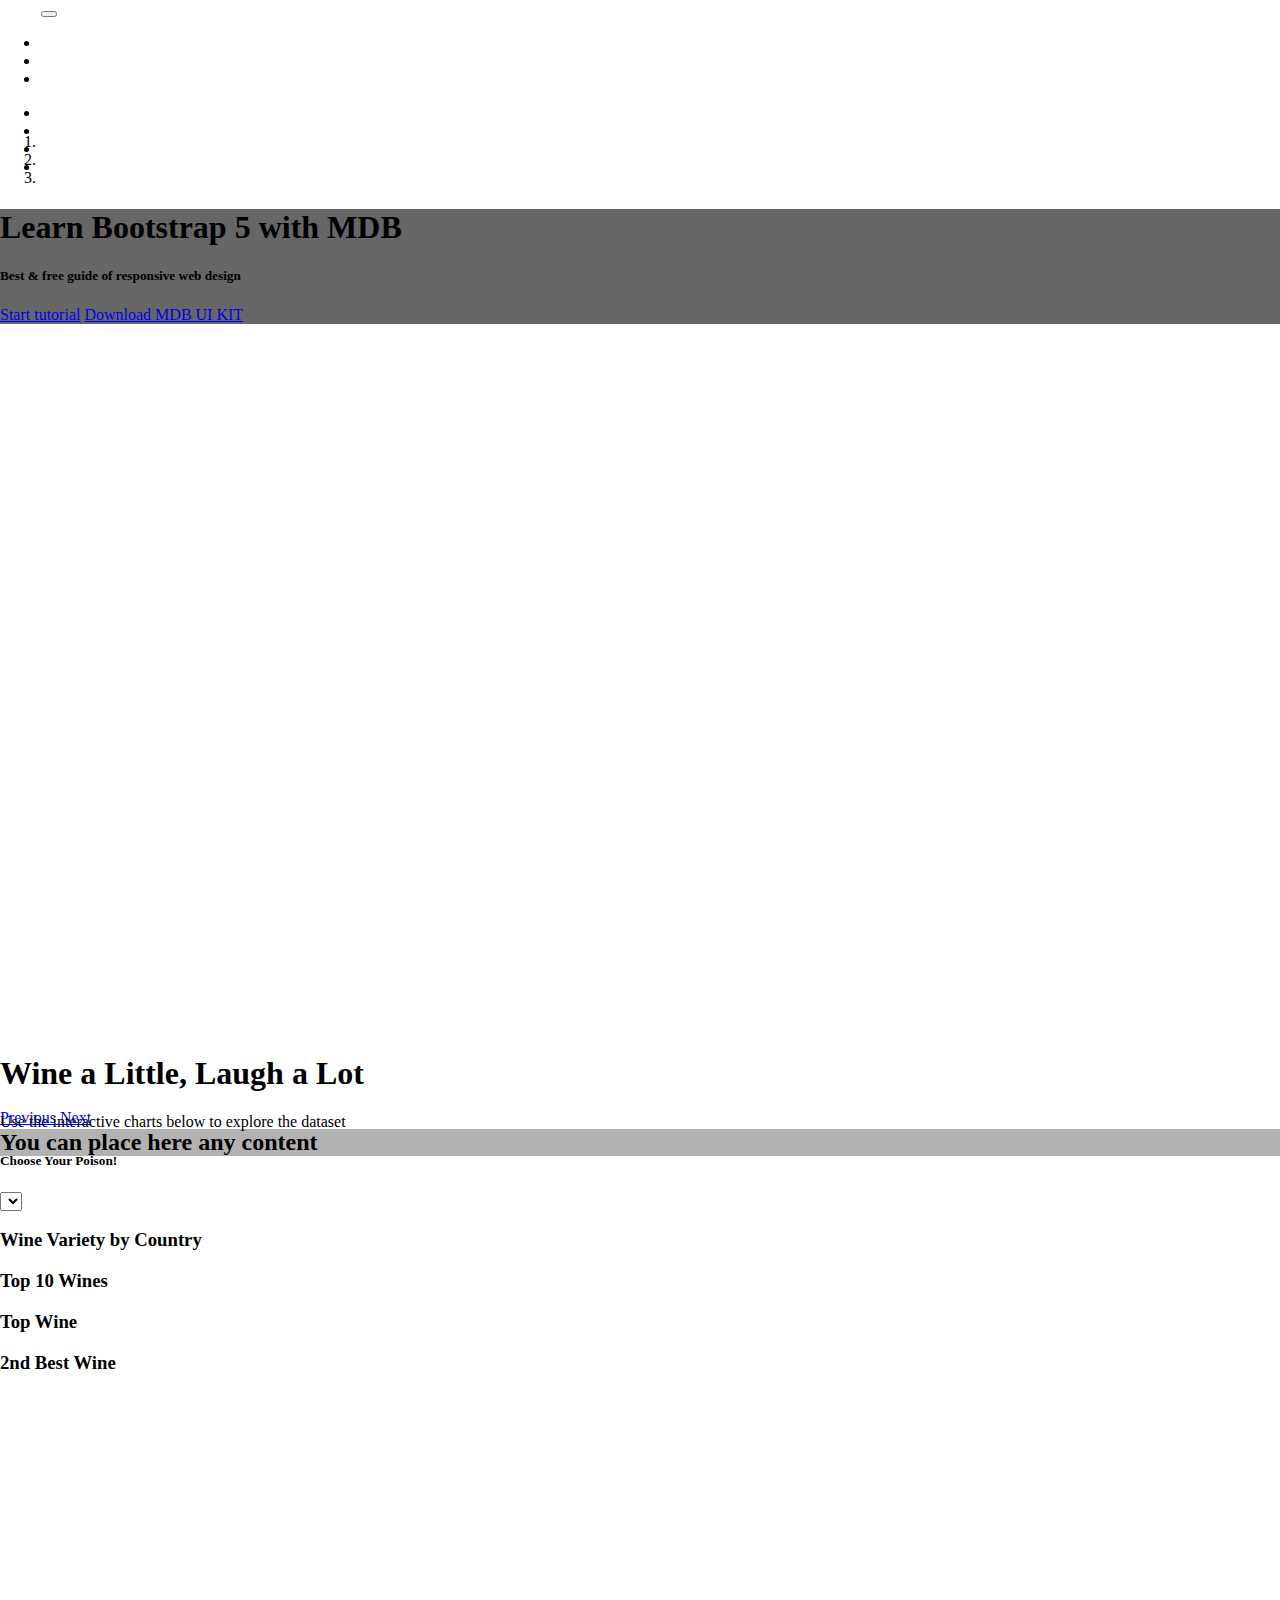
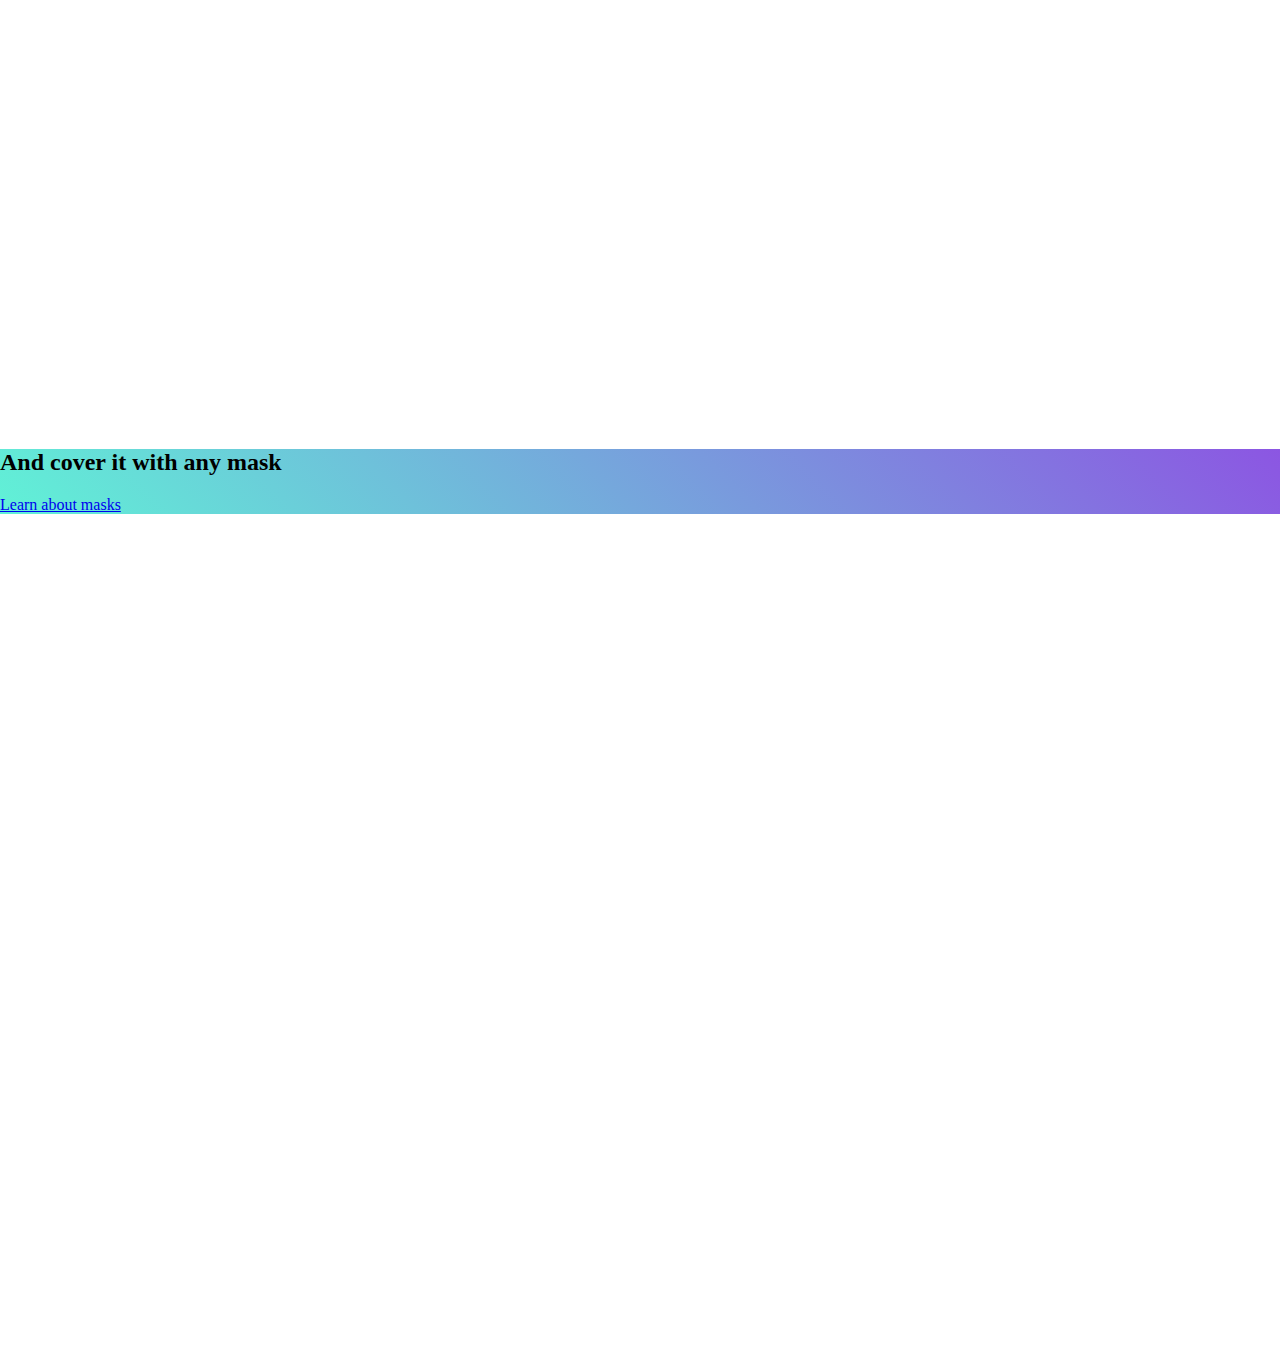
==== index.html @ d4838536 "Flask Working" ====
<!DOCTYPE html>
<html lang="en">

<head>
  <meta charset="UTF-8">
  <meta name="viewport" content="width=device-width, initial-scale=1.0">
  <meta http-equiv="X-UA-Compatible" content="ie=edge">
  <title>Wine a Little, Laugh a Lot</title>
  <link href="https://cdn.jsdelivr.net/npm/bootstrap@5.0.2/dist/css/bootstrap.min.css" rel="stylesheet" integrity="sha384-EVSTQN3/azprG1Anm3QDgpJLIm9Nao0Yz1ztcQTwFspd3yD65VohhpuuCOmLASjC" crossorigin="anonymous">
  <script src="https://cdn.jsdelivr.net/npm/bootstrap@5.0.2/dist/js/bootstrap.bundle.min.js" integrity="sha384-MrcW6ZMFYlzcLA8Nl+NtUVF0sA7MsXsP1UyJoMp4YLEuNSfAP+JcXn/tWtIaxVXM" crossorigin="anonymous"></script>

  <link href="style.css" rel="stylesheet" type="text/css">
  
</head>


<!--Main Navigation-->
<header>
  <style>
    /* Carousel styling */
    #introCarousel,
    .carousel-inner,
    .carousel-item,
    .carousel-item.active {
      height: 100vh;
    }

    .carousel-item:nth-child(1) {
      background-image: url('https://mdbootstrap.com/img/Photos/Others/images/76.jpg');
      background-repeat: no-repeat;
      background-size: cover;
      background-position: center center;
    }

    .carousel-item:nth-child(2) {
      background-image: url('https://mdbootstrap.com/img/Photos/Others/images/77.jpg');
      background-repeat: no-repeat;
      background-size: cover;
      background-position: center center;
    }

    .carousel-item:nth-child(3) {
      background-image: url('https://mdbootstrap.com/img/Photos/Others/images/78.jpg');
      background-repeat: no-repeat;
      background-size: cover;
      background-position: center center;
    }

    /* Height for devices larger than 576px */
    @media (min-width: 992px) {
      #introCarousel {
        margin-top: -58.59px;
      }
    }

    .navbar .nav-link {
      color: #fff !important;
    }
  </style>

  <!-- Navbar -->
  <nav class="navbar navbar-expand-lg navbar-dark d-none d-lg-block" style="z-index: 2000;">
    <div class="container-fluid">
      <!-- Navbar brand -->
      <a class="navbar-brand nav-link" target="_blank" href="https://mdbootstrap.com/docs/standard/">
        <strong>MDB</strong>
      </a>
      <button class="navbar-toggler" type="button" data-mdb-toggle="collapse" data-mdb-target="#navbarExample01"
        aria-controls="navbarExample01" aria-expanded="false" aria-label="Toggle navigation">
        <i class="fas fa-bars"></i>
      </button>
      <div class="collapse navbar-collapse" id="navbarExample01">
        <ul class="navbar-nav me-auto mb-2 mb-lg-0">
          <li class="nav-item active">
            <a class="nav-link" aria-current="page" href="#intro">Home</a>
          </li>
          <li class="nav-item">
            <a class="nav-link" href="https://www.youtube.com/channel/UC5CF7mLQZhvx8O5GODZAhdA" rel="nofollow"
              target="_blank">Learn Bootstrap 5</a>
          </li>
          <li class="nav-item">
            <a class="nav-link" href="https://mdbootstrap.com/docs/standard/" target="_blank">Download MDB UI KIT</a>
          </li>
        </ul>

        <ul class="navbar-nav list-inline">
          <!-- Icons -->
          <li class="">
            <a class="nav-link" href="https://www.youtube.com/channel/UC5CF7mLQZhvx8O5GODZAhdA" rel="nofollow"
              target="_blank">
              <i class="fab fa-youtube"></i>
            </a>
          </li>
          <li class="">
            <a class="nav-link" href="https://www.facebook.com/mdbootstrap" rel="nofollow" target="_blank">
              <i class="fab fa-facebook-f"></i>
            </a>
          </li>
          <li class="nav-item">
            <a class="nav-link" href="https://twitter.com/MDBootstrap" rel="nofollow" target="_blank">
              <i class="fab fa-twitter"></i>
            </a>
          </li>
          <li class="nav-item">
            <a class="nav-link" href="https://github.com/mdbootstrap/mdb-ui-kit" rel="nofollow" target="_blank">
              <i class="fab fa-github"></i>
            </a>
          </li>
        </ul>
      </div>
    </div>
  </nav>
  <!-- Navbar -->

  <!-- Carousel wrapper -->
  <div id="introCarousel" class="carousel slide carousel-fade shadow-2-strong" data-mdb-ride="carousel">
    <!-- Indicators -->
    <ol class="carousel-indicators">
      <li data-mdb-target="#introCarousel" data-mdb-slide-to="0" class="active"></li>
      <li data-mdb-target="#introCarousel" data-mdb-slide-to="1"></li>
      <li data-mdb-target="#introCarousel" data-mdb-slide-to="2"></li>
    </ol>

    <!-- Inner -->
    <div class="carousel-inner">
      <!-- Single item -->
      <div class="carousel-item active">
        <div class="mask" style="background-color: rgba(0, 0, 0, 0.6);">
          <div class="d-flex justify-content-center align-items-center h-100">
            <div class="text-white text-center">
              <h1 class="mb-3">Learn Bootstrap 5 with MDB</h1>
              <h5 class="mb-4">Best & free guide of responsive web design</h5>
              <a class="btn btn-outline-light btn-lg m-2" href="https://www.youtube.com/watch?v=c9B4TPnak1A"
                role="button" rel="nofollow" target="_blank">Start tutorial</a>
              <a class="btn btn-outline-light btn-lg m-2" href="https://mdbootstrap.com/docs/standard/"
                target="_blank" role="button">Download MDB UI KIT</a>
            </div>
          </div>
        </div>
      </div>

      <!-- Single item -->
      <div class="carousel-item">
        <div class="mask" style="background-color: rgba(0, 0, 0, 0.3);">
          <div class="d-flex justify-content-center align-items-center h-100">
            <div class="text-white text-center">
              <h2>You can place here any content</h2>
            </div>
          </div>
        </div>
      </div>

      <!-- Single item -->
      <div class="carousel-item">
        <div class="mask" style="
              background: linear-gradient(
                45deg,
                rgba(29, 236, 197, 0.7),
                rgba(91, 14, 214, 0.7) 100%
              );
            ">
          <div class="d-flex justify-content-center align-items-center h-100">
            <div class="text-white text-center">
              <h2>And cover it with any mask</h2>
              <a class="btn btn-outline-light btn-lg m-2"
                href="https://mdbootstrap.com/docs/standard/content-styles/masks/" target="_blank" role="button">Learn
                about masks</a>
            </div>
          </div>
        </div>
      </div>
    </div>
    <!-- Inner -->

    <!-- Controls -->
    <a class="carousel-control-prev" href="#introCarousel" role="button" data-mdb-slide="prev">
      <span class="carousel-control-prev-icon" aria-hidden="true"></span>
      <span class="sr-only">Previous</span>
    </a>
    <a class="carousel-control-next" href="#introCarousel" role="button" data-mdb-slide="next">
      <span class="carousel-control-next-icon" aria-hidden="true"></span>
      <span class="sr-only">Next</span>
    </a>
  </div>
  <!-- Carousel wrapper -->
</header>
<!--Main Navigation-->


<body>
  

  <div class="container">
    <div class="row">
      <div class="col-md-12 jumbotron text-center">
        <h1>Wine a Little, Laugh a Lot</h1>
        <p>Use the interactive charts below to explore the dataset</p>
      </div>
    </div>
    <div class="row">
      <div class="col-md-12">
        <div class="well">
          <h5>Choose Your Poison!</h5>
          <select id="selDataset" onchange="optionChanged(this.value)"></select>
        </div>

        <div class="col-md-4">
          <div class="well">
            <div class="panel panel-primary">
              <div class="panel-heading">
                <h3 class="panel-title">Wine Variety by Country</h3>
              </div>
              <div id="sample-metadata" class="panel-body"></div>
            </div>
          </div>
        </div>

        <div class="col-md-4">
          <div class="well">
            <div class="panel panel-primary">
              <div class="panel-heading">
                <h3 class="panel-title">Top 10 Wines</h3>
              </div>
              <div id="sample-metadata4" class="panel-body"></div>
            </div>
          </div>
        </div>


        <div class="col-md-4">
          <div class="well">
            <div class="panel panel-primary">
              <div class="panel-heading">
                <h3 class="panel-title">Top Wine</h3>
              </div>
              <div id="sample-metadata2" class="panel-body"></div>
            </div>
          </div>
        </div>

        <div class="col-md-4">
          <div class="well">
            <div class="panel panel-primary">
              <div class="panel-heading">
                <h3 class="panel-title">2nd Best Wine</h3>
              </div>
              <div id="sample-metadata3" class="panel-body"></div>
            </div>
          </div>
        </div>

        <div class="col-md-12">
          <div id="bar"></div>
        </div>

        <div class="col-md-12">
          <div id="gauge"></div>
        </div>

      </div>

      <div class="row">
        <div class="col-md-12">
          <div id="bubble"></div>
        </div>
      </div>
    </div>

    <script src="https://d3js.org/d3.v5.min.js"></script>
    <script src="https://cdn.plot.ly/plotly-latest.min.js"></script>


    <script src="andrewapp.js"></script>
    <script src="ryan.js"></script>
    <script src="nii_charts.js"></script>

    <!-- <script src="nii_charts.js"></script> -->
    <!-- <script src="logic1.js"></script> -->


    <!-- <script src="./static/js/bonus.js"></script> -->

</body>

</html>
---- style.css ----
/* Remove the default margin and padding from the body. */
body {
    padding: 0;
    margin: 0;
    /* background-color: #58181F; */
  }
  
  /* Set map, body, and html to 100% of the screen size. */
  #map,
  body,
  html {
    height: 100%;
  }
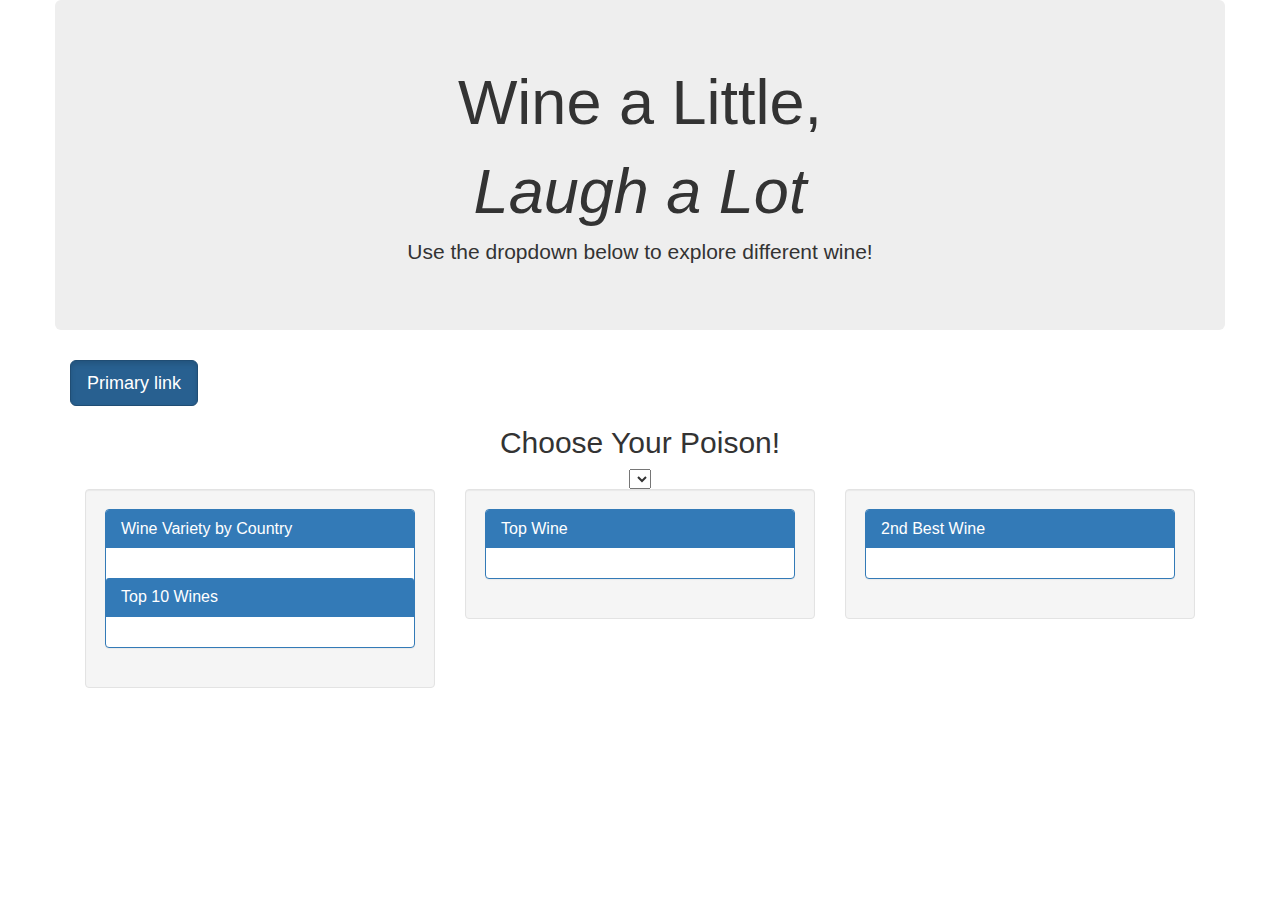
==== commit 5d486024: "added json" ====
--- a/index.html
+++ b/index.html
@@ -2,208 +2,31 @@
 <html lang="en">
 
 <head>
-  <meta charset="UTF-8">
-  <meta name="viewport" content="width=device-width, initial-scale=1.0">
-  <meta http-equiv="X-UA-Compatible" content="ie=edge">
-  <title>Wine a Little, Laugh a Lot</title>
-  <link href="https://cdn.jsdelivr.net/npm/bootstrap@5.0.2/dist/css/bootstrap.min.css" rel="stylesheet" integrity="sha384-EVSTQN3/azprG1Anm3QDgpJLIm9Nao0Yz1ztcQTwFspd3yD65VohhpuuCOmLASjC" crossorigin="anonymous">
-  <script src="https://cdn.jsdelivr.net/npm/bootstrap@5.0.2/dist/js/bootstrap.bundle.min.js" integrity="sha384-MrcW6ZMFYlzcLA8Nl+NtUVF0sA7MsXsP1UyJoMp4YLEuNSfAP+JcXn/tWtIaxVXM" crossorigin="anonymous"></script>
-
-  <link href="style.css" rel="stylesheet" type="text/css">
-  
+    <meta charset="UTF-8">
+    <meta name="viewport" content="width=device-width, initial-scale=1.0">
+    <meta http-equiv="X-UA-Compatible" content="ie=edge">
+    <link rel="stylesheet" href="https://maxcdn.bootstrapcdn.com/bootstrap/3.3.7/css/bootstrap.min.css">
+    <link href="style.css" rel="stylesheet" type="text/css">
 </head>
 
+<body>
 
-<!--Main Navigation-->
-<header>
-  <style>
-    /* Carousel styling */
-    #introCarousel,
-    .carousel-inner,
-    .carousel-item,
-    .carousel-item.active {
-      height: 100vh;
-    }
-
-    .carousel-item:nth-child(1) {
-      background-image: url('https://mdbootstrap.com/img/Photos/Others/images/76.jpg');
-      background-repeat: no-repeat;
-      background-size: cover;
-      background-position: center center;
-    }
-
-    .carousel-item:nth-child(2) {
-      background-image: url('https://mdbootstrap.com/img/Photos/Others/images/77.jpg');
-      background-repeat: no-repeat;
-      background-size: cover;
-      background-position: center center;
-    }
-
-    .carousel-item:nth-child(3) {
-      background-image: url('https://mdbootstrap.com/img/Photos/Others/images/78.jpg');
-      background-repeat: no-repeat;
-      background-size: cover;
-      background-position: center center;
-    }
-
-    /* Height for devices larger than 576px */
-    @media (min-width: 992px) {
-      #introCarousel {
-        margin-top: -58.59px;
-      }
-    }
-
-    .navbar .nav-link {
-      color: #fff !important;
-    }
-  </style>
-
-  <!-- Navbar -->
-  <nav class="navbar navbar-expand-lg navbar-dark d-none d-lg-block" style="z-index: 2000;">
-    <div class="container-fluid">
-      <!-- Navbar brand -->
-      <a class="navbar-brand nav-link" target="_blank" href="https://mdbootstrap.com/docs/standard/">
-        <strong>MDB</strong>
-      </a>
-      <button class="navbar-toggler" type="button" data-mdb-toggle="collapse" data-mdb-target="#navbarExample01"
-        aria-controls="navbarExample01" aria-expanded="false" aria-label="Toggle navigation">
-        <i class="fas fa-bars"></i>
-      </button>
-      <div class="collapse navbar-collapse" id="navbarExample01">
-        <ul class="navbar-nav me-auto mb-2 mb-lg-0">
-          <li class="nav-item active">
-            <a class="nav-link" aria-current="page" href="#intro">Home</a>
-          </li>
-          <li class="nav-item">
-            <a class="nav-link" href="https://www.youtube.com/channel/UC5CF7mLQZhvx8O5GODZAhdA" rel="nofollow"
-              target="_blank">Learn Bootstrap 5</a>
-          </li>
-          <li class="nav-item">
-            <a class="nav-link" href="https://mdbootstrap.com/docs/standard/" target="_blank">Download MDB UI KIT</a>
-          </li>
-        </ul>
-
-        <ul class="navbar-nav list-inline">
-          <!-- Icons -->
-          <li class="">
-            <a class="nav-link" href="https://www.youtube.com/channel/UC5CF7mLQZhvx8O5GODZAhdA" rel="nofollow"
-              target="_blank">
-              <i class="fab fa-youtube"></i>
-            </a>
-          </li>
-          <li class="">
-            <a class="nav-link" href="https://www.facebook.com/mdbootstrap" rel="nofollow" target="_blank">
-              <i class="fab fa-facebook-f"></i>
-            </a>
-          </li>
-          <li class="nav-item">
-            <a class="nav-link" href="https://twitter.com/MDBootstrap" rel="nofollow" target="_blank">
-              <i class="fab fa-twitter"></i>
-            </a>
-          </li>
-          <li class="nav-item">
-            <a class="nav-link" href="https://github.com/mdbootstrap/mdb-ui-kit" rel="nofollow" target="_blank">
-              <i class="fab fa-github"></i>
-            </a>
-          </li>
-        </ul>
+  <div class="container">
+    <div class="row"> 
+      <div class="test col-md-12 jumbotron text-center">
+        <h1>Wine a Little, </h1>
+        <h1><i>Laugh a Lot</i></h1>
+        <p>Use the dropdown below to explore different wine!</p>
       </div>
     </div>
-  </nav>
-  <!-- Navbar -->
 
-  <!-- Carousel wrapper -->
-  <div id="introCarousel" class="carousel slide carousel-fade shadow-2-strong" data-mdb-ride="carousel">
-    <!-- Indicators -->
-    <ol class="carousel-indicators">
-      <li data-mdb-target="#introCarousel" data-mdb-slide-to="0" class="active"></li>
-      <li data-mdb-target="#introCarousel" data-mdb-slide-to="1"></li>
-      <li data-mdb-target="#introCarousel" data-mdb-slide-to="2"></li>
-    </ol>
-
-    <!-- Inner -->
-    <div class="carousel-inner">
-      <!-- Single item -->
-      <div class="carousel-item active">
-        <div class="mask" style="background-color: rgba(0, 0, 0, 0.6);">
-          <div class="d-flex justify-content-center align-items-center h-100">
-            <div class="text-white text-center">
-              <h1 class="mb-3">Learn Bootstrap 5 with MDB</h1>
-              <h5 class="mb-4">Best & free guide of responsive web design</h5>
-              <a class="btn btn-outline-light btn-lg m-2" href="https://www.youtube.com/watch?v=c9B4TPnak1A"
-                role="button" rel="nofollow" target="_blank">Start tutorial</a>
-              <a class="btn btn-outline-light btn-lg m-2" href="https://mdbootstrap.com/docs/standard/"
-                target="_blank" role="button">Download MDB UI KIT</a>
-            </div>
-          </div>
-        </div>
-      </div>
-
-      <!-- Single item -->
-      <div class="carousel-item">
-        <div class="mask" style="background-color: rgba(0, 0, 0, 0.3);">
-          <div class="d-flex justify-content-center align-items-center h-100">
-            <div class="text-white text-center">
-              <h2>You can place here any content</h2>
-            </div>
-          </div>
-        </div>
-      </div>
-
-      <!-- Single item -->
-      <div class="carousel-item">
-        <div class="mask" style="
-              background: linear-gradient(
-                45deg,
-                rgba(29, 236, 197, 0.7),
-                rgba(91, 14, 214, 0.7) 100%
-              );
-            ">
-          <div class="d-flex justify-content-center align-items-center h-100">
-            <div class="text-white text-center">
-              <h2>And cover it with any mask</h2>
-              <a class="btn btn-outline-light btn-lg m-2"
-                href="https://mdbootstrap.com/docs/standard/content-styles/masks/" target="_blank" role="button">Learn
-                about masks</a>
-            </div>
-          </div>
-        </div>
-      </div>
-    </div>
-    <!-- Inner -->
-
-    <!-- Controls -->
-    <a class="carousel-control-prev" href="#introCarousel" role="button" data-mdb-slide="prev">
-      <span class="carousel-control-prev-icon" aria-hidden="true"></span>
-      <span class="sr-only">Previous</span>
-    </a>
-    <a class="carousel-control-next" href="#introCarousel" role="button" data-mdb-slide="next">
-      <span class="carousel-control-next-icon" aria-hidden="true"></span>
-      <span class="sr-only">Next</span>
-    </a>
-  </div>
-  <!-- Carousel wrapper -->
-</header>
-<!--Main Navigation-->
-
-
-<body>
-  
-
-  <div class="container">
-    <div class="row">
-      <div class="col-md-12 jumbotron text-center">
-        <h1>Wine a Little, Laugh a Lot</h1>
-        <p>Use the interactive charts below to explore the dataset</p>
-      </div>
-    </div>
     <div class="row">
       <div class="col-md-12">
-        <div class="well">
-          <h5>Choose Your Poison!</h5>
+        <a href="mapindex.html" class="btn btn-primary btn-lg active" role="button" aria-pressed="true">Primary link</a>
+        <div class="well2 text-center">
+          <h2>Choose Your Poison!</h2>
           <select id="selDataset" onchange="optionChanged(this.value)"></select>
         </div>
-
         <div class="col-md-4">
           <div class="well">
             <div class="panel panel-primary">
@@ -211,11 +34,14 @@
                 <h3 class="panel-title">Wine Variety by Country</h3>
               </div>
               <div id="sample-metadata" class="panel-body"></div>
+              <div class="panel-heading">
+                <h3 class="panel-title">Top 10 Wines</h3>
+              </div>
+              <div id="sample-metadata4" class="panel-body"></div>
             </div>
           </div>
         </div>
-
-        <div class="col-md-4">
+        <!-- <div class="col-md-4">
           <div class="well">
             <div class="panel panel-primary">
               <div class="panel-heading">
@@ -224,9 +50,7 @@
               <div id="sample-metadata4" class="panel-body"></div>
             </div>
           </div>
-        </div>
-
-
+        </div> -->
         <div class="col-md-4">
           <div class="well">
             <div class="panel panel-primary">
@@ -237,7 +61,6 @@
             </div>
           </div>
         </div>
-
         <div class="col-md-4">
           <div class="well">
             <div class="panel panel-primary">
@@ -252,13 +75,10 @@
         <div class="col-md-12">
           <div id="bar"></div>
         </div>
-
         <div class="col-md-12">
           <div id="gauge"></div>
         </div>
-
       </div>
-
       <div class="row">
         <div class="col-md-12">
           <div id="bubble"></div>
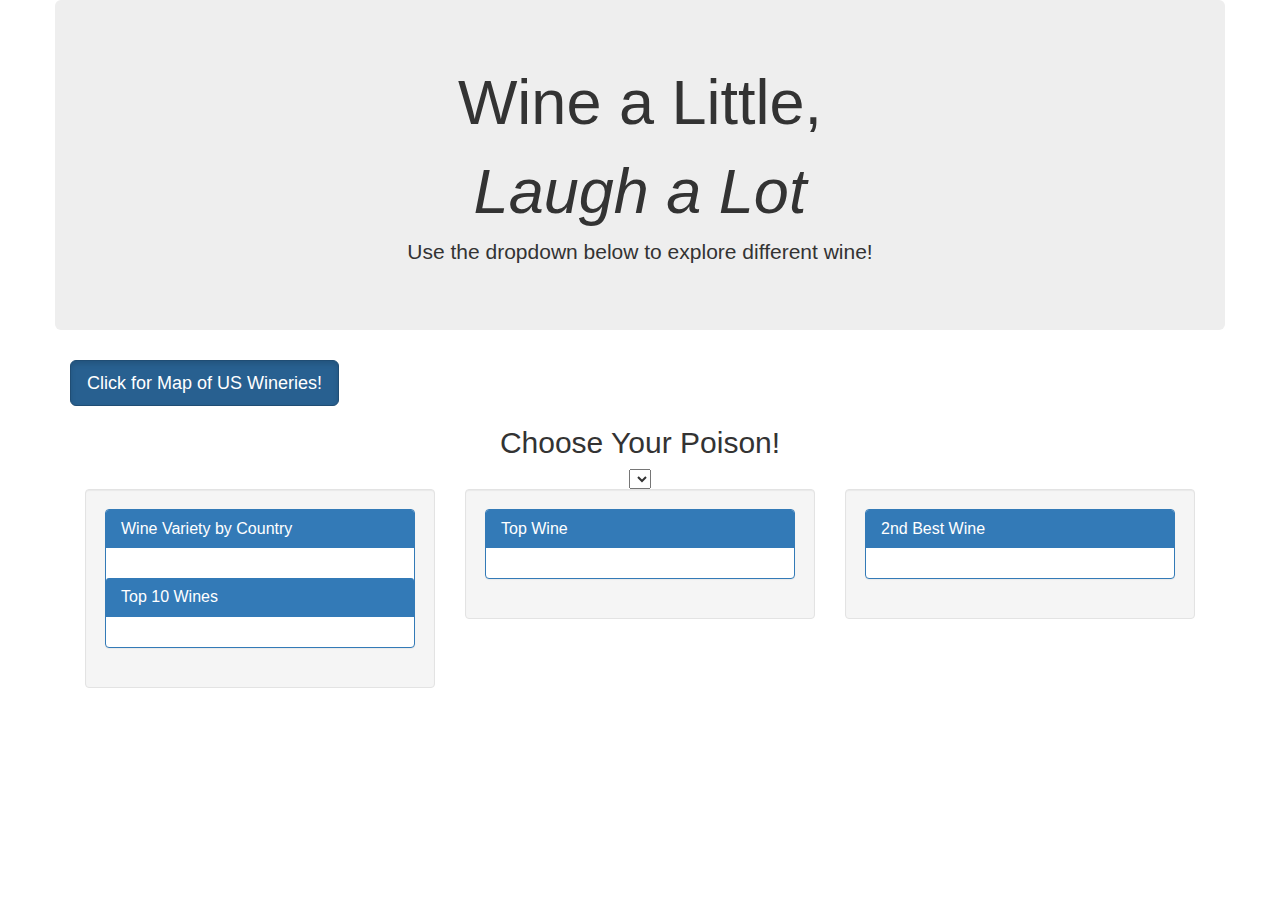
==== commit ec56d90e: "added json" ====
--- a/index.html
+++ b/index.html
@@ -22,7 +22,7 @@
 
     <div class="row">
       <div class="col-md-12">
-        <a href="mapindex.html" class="btn btn-primary btn-lg active" role="button" aria-pressed="true">Primary link</a>
+        <a href="mapindex.html" class="btn btn-primary btn-lg active" role="button" aria-pressed="true">Click for Map of US Wineries!</a>
         <div class="well2 text-center">
           <h2>Choose Your Poison!</h2>
           <select id="selDataset" onchange="optionChanged(this.value)"></select>
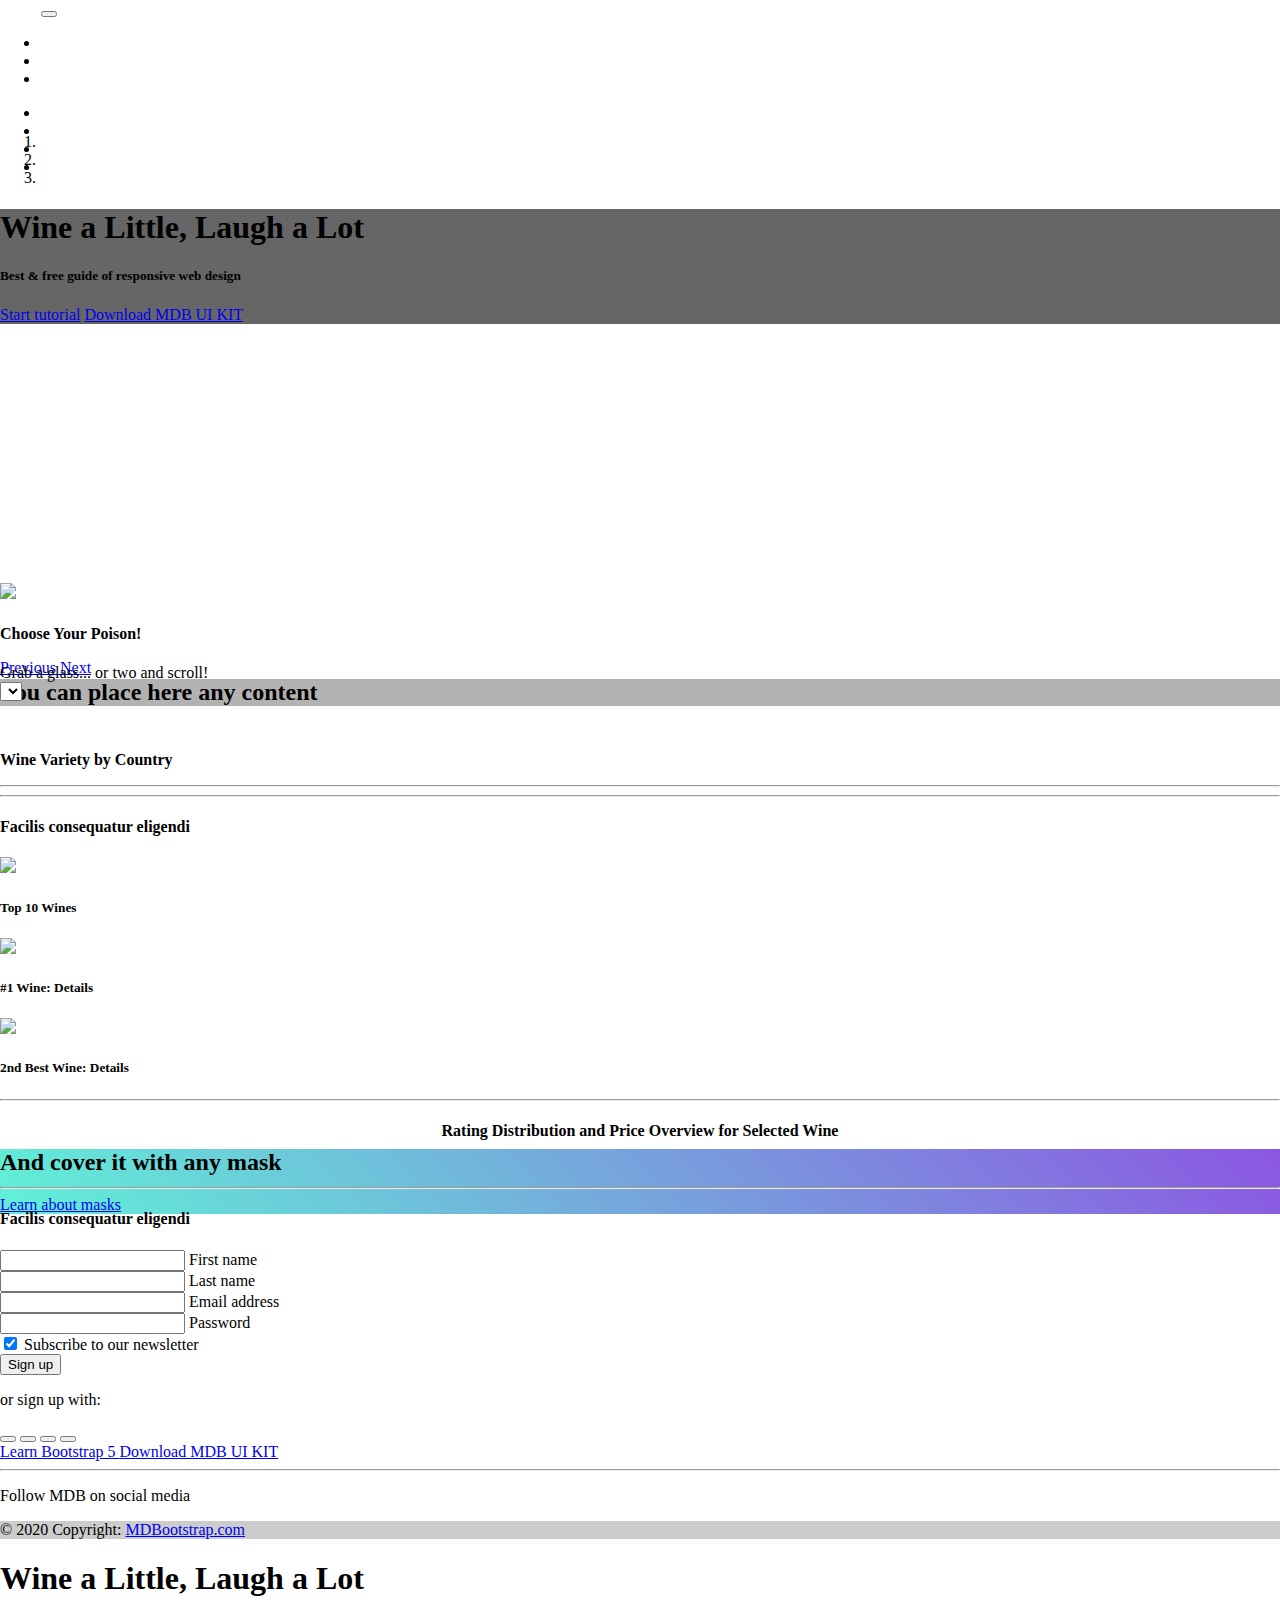
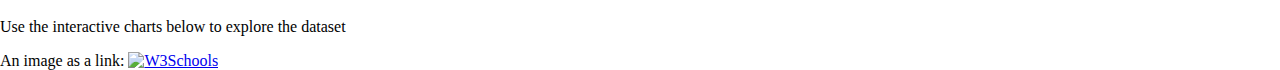
==== commit bae340c6: "html update" ====
--- a/index.html
+++ b/index.html
@@ -2,45 +2,475 @@
 <html lang="en">
 
 <head>
-    <meta charset="UTF-8">
-    <meta name="viewport" content="width=device-width, initial-scale=1.0">
-    <meta http-equiv="X-UA-Compatible" content="ie=edge">
-    <link rel="stylesheet" href="https://maxcdn.bootstrapcdn.com/bootstrap/3.3.7/css/bootstrap.min.css">
-    <link href="style.css" rel="stylesheet" type="text/css">
+  <meta charset="UTF-8">
+  <meta name="viewport" content="width=device-width, initial-scale=1.0">
+  <meta http-equiv="X-UA-Compatible" content="ie=edge">
+  <title>Wine a Little, Laugh a Lot</title>
+  <link href="https://cdn.jsdelivr.net/npm/bootstrap@5.0.2/dist/css/bootstrap.min.css" rel="stylesheet"
+    integrity="sha384-EVSTQN3/azprG1Anm3QDgpJLIm9Nao0Yz1ztcQTwFspd3yD65VohhpuuCOmLASjC" crossorigin="anonymous">
+  <script src="https://cdn.jsdelivr.net/npm/bootstrap@5.0.2/dist/js/bootstrap.bundle.min.js"
+    integrity="sha384-MrcW6ZMFYlzcLA8Nl+NtUVF0sA7MsXsP1UyJoMp4YLEuNSfAP+JcXn/tWtIaxVXM"
+    crossorigin="anonymous"></script>
+
+  <link href="style.css" rel="stylesheet" type="text/css">
+
 </head>
 
+
+<!--Main Navigation-->
+<header>
+  <style>
+    /* Carousel styling */
+    #introCarousel,
+    .carousel-inner,
+    .carousel-item,
+    .carousel-item.active {
+      height: 100vh;
+    }
+
+    .carousel-item:nth-child(1) {
+      background-image: url('https://hdwallsource.com/img/2016/8/vineyard-wallpaper-background-51268-52964-hd-wallpapers.jpg');
+      background-repeat: no-repeat;
+      background-size: cover;
+      background-position: center center;
+    }
+
+    .carousel-item:nth-child(2) {
+      background-image: url('https://mdbootstrap.com/img/Photos/Others/images/77.jpg');
+      background-repeat: no-repeat;
+      background-size: cover;
+      background-position: center center;
+    }
+
+    .carousel-item:nth-child(3) {
+      background-image: url('https://mdbootstrap.com/img/Photos/Others/images/78.jpg');
+      background-repeat: no-repeat;
+      background-size: cover;
+      background-position: center center;
+    }
+
+    /* Height for devices larger than 576px */
+    @media (min-width: 992px) {
+      #introCarousel {
+        margin-top: -58.59px;
+      }
+
+      #introCarousel,
+      .carousel-inner,
+      .carousel-item,
+      .carousel-item.active {
+        height: 50vh;
+      }
+    }
+
+    .navbar .nav-link {
+      color: #fff !important;
+    }
+  </style>
+
+  <!-- Navbar -->
+  <nav class="navbar navbar-expand-lg navbar-dark d-none d-lg-block" style="z-index: 2000;">
+    <div class="container-fluid">
+      <!-- Navbar brand -->
+      <a class="navbar-brand nav-link" target="_blank" href="https://mdbootstrap.com/docs/standard/">
+        <strong>MDB</strong>
+      </a>
+      <button class="navbar-toggler" type="button" data-mdb-toggle="collapse" data-mdb-target="#navbarExample01"
+        aria-controls="navbarExample01" aria-expanded="false" aria-label="Toggle navigation">
+        <i class="fas fa-bars"></i>
+      </button>
+      <div class="collapse navbar-collapse" id="navbarExample01">
+        <ul class="navbar-nav me-auto mb-2 mb-lg-0">
+          <li class="nav-item active">
+            <a class="nav-link" aria-current="page" href="#intro">Home</a>
+          </li>
+          <li class="nav-item">
+            <a class="nav-link" href="https://www.youtube.com/channel/UC5CF7mLQZhvx8O5GODZAhdA" rel="nofollow"
+              target="_blank">Learn Bootstrap 5</a>
+          </li>
+          <li class="nav-item">
+            <a class="nav-link" href="https://mdbootstrap.com/docs/standard/" target="_blank">Download MDB UI KIT</a>
+          </li>
+        </ul>
+
+        <ul class="navbar-nav d-flex flex-row">
+          <!-- Icons -->
+          <li class="nav-item me-3 me-lg-0">
+            <a class="nav-link" href="https://www.youtube.com/channel/UC5CF7mLQZhvx8O5GODZAhdA" rel="nofollow"
+              target="_blank">
+              <i class="fab fa-youtube"></i>
+            </a>
+          </li>
+          <li class="nav-item me-3 me-lg-0">
+            <a class="nav-link" href="https://www.facebook.com/mdbootstrap" rel="nofollow" target="_blank">
+              <i class="fab fa-facebook-f"></i>
+            </a>
+          </li>
+          <li class="nav-item me-3 me-lg-0">
+            <a class="nav-link" href="https://twitter.com/MDBootstrap" rel="nofollow" target="_blank">
+              <i class="fab fa-twitter"></i>
+            </a>
+          </li>
+          <li class="nav-item me-3 me-lg-0">
+            <a class="nav-link" href="https://github.com/mdbootstrap/mdb-ui-kit" rel="nofollow" target="_blank">
+              <i class="fab fa-github"></i>
+            </a>
+          </li>
+        </ul>
+      </div>
+    </div>
+  </nav>
+  <!-- Navbar -->
+
+  <!-- Carousel wrapper -->
+  <div id="introCarousel" class="carousel slide carousel-fade shadow-2-strong" data-mdb-ride="carousel">
+    <!-- Indicators -->
+    <ol class="carousel-indicators">
+      <li data-mdb-target="#introCarousel" data-mdb-slide-to="0" class="active"></li>
+      <li data-mdb-target="#introCarousel" data-mdb-slide-to="1" class></li>
+      <li data-mdb-target="#introCarousel" data-mdb-slide-to="2" class></li>
+    </ol>
+
+    <!-- Inner -->
+    <div class="carousel-inner">
+      <!-- Single item -->
+      <div class="carousel-item active">
+        <div class="mask" style="background-color: rgba(0, 0, 0, 0.6);">
+          <div class="d-flex justify-content-center align-items-center h-100">
+            <div class="text-white text-center">
+              <h1 class="mb-3">Wine a Little, Laugh a Lot</h1>
+              <h5 class="mb-4">Best & free guide of responsive web design</h5>
+              <a class="btn btn-outline-light btn-lg m-2" href="https://www.youtube.com/watch?v=c9B4TPnak1A"
+                role="button" rel="nofollow" target="_blank">Start tutorial</a>
+              <a class="btn btn-outline-light btn-lg m-2" href="https://mdbootstrap.com/docs/standard/" target="_blank"
+                role="button">Download MDB UI KIT</a>
+            </div>
+          </div>
+        </div>
+      </div>
+
+      <!-- Single item -->
+      <div class="carousel-item">
+        <div class="mask" style="background-color: rgba(0, 0, 0, 0.3);">
+          <div class="d-flex justify-content-center align-items-center h-100">
+            <div class="text-white text-center">
+              <h2>You can place here any content</h2>
+            </div>
+          </div>
+        </div>
+      </div>
+
+      <!-- Single item -->
+      <div class="carousel-item">
+        <div class="mask" style="
+                background: linear-gradient(
+                  45deg,
+                  rgba(29, 236, 197, 0.7),
+                  rgba(91, 14, 214, 0.7) 100%
+                );
+              ">
+          <div class="d-flex justify-content-center align-items-center h-100">
+            <div class="text-white text-center">
+              <h2>And cover it with any mask</h2>
+              <a class="btn btn-outline-light btn-lg m-2"
+                href="https://mdbootstrap.com/docs/standard/content-styles/masks/" target="_blank" role="button">Learn
+                about masks</a>
+            </div>
+          </div>
+        </div>
+      </div>
+    </div>
+    <!-- Inner -->
+
+    <!-- Controls -->
+    <a class="carousel-control-prev" href="#introCarousel" role="button" data-mdb-slide="prev">
+      <span class="carousel-control-prev-icon" aria-hidden="true"></span>
+      <span class="sr-only">Previous</span>
+    </a>
+    <a class="carousel-control-next" href="#introCarousel" role="button" data-mdb-slide="next">
+      <span class="carousel-control-next-icon" aria-hidden="true"></span>
+      <span class="sr-only">Next</span>
+    </a>
+  </div>
+  <!-- Carousel wrapper -->
+</header>
+<!--Main Navigation-->
+
+<!--Main layout-->
+<main class="mt-5">
+  <div class="container">
+    <!--Section: Content-->
+    <section>
+      <div class="row">
+        <div class="col-md-6 gx-5 mb-4">
+          <div class="bg-image hover-overlay ripple shadow-2-strong rounded-5" data-mdb-ripple-color="light">
+            <img src="https://mdbootstrap.com/img/new/slides/031.jpg" class="img-fluid" />
+            <a href="#!">
+              <div class="mask" style="background-color: rgba(251, 251, 251, 0.15);"></div>
+            </a>
+          </div>
+        </div>
+
+        <div class="col-md-6 gx-5 mb-4">
+          <h4><strong>Choose Your Poison!</strong></h4>
+          <p class="text-muted">
+            Grab a glass... or two and scroll!
+            <br />
+            <select id="selDataset" onchange="optionChanged(this.value)"></select>
+          </p>
+          <br />
+          <p><strong>Wine Variety by Country</strong></p>
+          <p class="text-muted">
+          <div id="sample-metadata" class="panel-body"></div>
+          </p>
+        </div>
+      </div>
+    </section>
+    <!--Section: Content-->
+
+    <hr class="my-5" />
+
+
+
+    <hr class="my-5" />
+
+    <!--Section: Content-->
+    <section class="text-center">
+      <h4 class="mb-5"><strong>Facilis consequatur eligendi</strong></h4>
+
+      <div class="row">
+        <div class="col-lg-4 col-md-12 mb-4">
+          <div class="card">
+            <div class="bg-image hover-overlay ripple" data-mdb-ripple-color="light">
+              <img src="https://mdbootstrap.com/img/new/standard/nature/184.jpg" class="img-fluid" />
+              <a href="#!">
+                <div class="mask" style="background-color: rgba(251, 251, 251, 0.15);"></div>
+              </a>
+            </div>
+            <div class="card-body">
+              <h5 class="card-title">Top 10 Wines</h5>
+              <p class="card-text">
+              <div id="sample-metadata4" class="panel-body"></div>
+              </p>
+            </div>
+          </div>
+        </div>
+
+        <div class="col-lg-4 col-md-6 mb-4">
+          <div class="card">
+            <div class="bg-image hover-overlay ripple" data-mdb-ripple-color="light">
+              <img src="https://mdbootstrap.com/img/new/standard/nature/023.jpg" class="img-fluid" />
+              <a href="#!">
+                <div class="mask" style="background-color: rgba(251, 251, 251, 0.15);"></div>
+              </a>
+            </div>
+            <div class="card-body">
+              <h5 class="card-title">#1 Wine: Details</h5>
+              <p class="card-text">
+              <div id="sample-metadata2" class="panel-body"></div>
+              </p>
+            </div>
+          </div>
+        </div>
+
+        <div class="col-lg-4 col-md-6 mb-4">
+          <div class="card">
+            <div class="bg-image hover-overlay ripple" data-mdb-ripple-color="light">
+              <img src="https://mdbootstrap.com/img/new/standard/nature/111.jpg" class="img-fluid" />
+              <a href="#!">
+                <div class="mask" style="background-color: rgba(251, 251, 251, 0.15);"></div>
+              </a>
+            </div>
+            <div class="card-body">
+              <h5 class="card-title">2nd Best Wine: Details</h5>
+              <p class="card-text">
+              <div id="sample-metadata3" class="panel-body"></div>
+              </p>
+            </div>
+          </div>
+        </div>
+      </div>
+    </section>
+    <!--Section: Content-->
+
+    <hr class="my-5" />
+
+    <section>
+      <!-- <div class="row">
+            <div class="col-md-6 gx-5 mb-4">
+              <div class="bg-image hover-overlay ripple shadow-2-strong rounded-5" data-mdb-ripple-color="light">
+                <img src="https://mdbootstrap.com/img/new/slides/031.jpg" class="img-fluid" />
+                <a href="#!">
+                  <div class="mask" style="background-color: rgba(251, 251, 251, 0.15);"></div>
+                </a>
+              </div>
+            </div> -->
+      <!-- <div class="row"> -->
+      <div class="col-md-12">
+        <h4><strong><center>Rating Distribution and Price Overview for Selected Wine</center></strong></h4>
+        <br/>
+        <!-- <p class="text-muted"> -->
+        <div id="bar"></div>
+      </div>
+      <!-- </p> -->
+      <div class="col-md-12">
+        <div id="bubble"></div>
+      </div>
+
+      <!-- </div> -->
+  <!-- </div> -->
+  </section>
+
+  <hr class="my-5" />
+
+
+  <!--Section: Content-->
+  <section class="mb-5">
+    <h4 class="mb-5 text-center"><strong>Facilis consequatur eligendi</strong></h4>
+
+    <div class="row d-flex justify-content-center">
+      <div class="col-md-6">
+        <form>
+          <!-- 2 column grid layout with text inputs for the first and last names -->
+          <div class="row mb-4">
+            <div class="col">
+              <div class="form-outline">
+                <input type="text" id="form3Example1" class="form-control" />
+                <label class="form-label" for="form3Example1">First name</label>
+              </div>
+            </div>
+            <div class="col">
+              <div class="form-outline">
+                <input type="text" id="form3Example2" class="form-control" />
+                <label class="form-label" for="form3Example2">Last name</label>
+              </div>
+            </div>
+          </div>
+
+          <!-- Email input -->
+          <div class="form-outline mb-4">
+            <input type="email" id="form3Example3" class="form-control" />
+            <label class="form-label" for="form3Example3">Email address</label>
+          </div>
+
+          <!-- Password input -->
+          <div class="form-outline mb-4">
+            <input type="password" id="form3Example4" class="form-control" />
+            <label class="form-label" for="form3Example4">Password</label>
+          </div>
+
+          <!-- Checkbox -->
+          <div class="form-check d-flex justify-content-center mb-4">
+            <input class="form-check-input me-2" type="checkbox" value="" id="form2Example3" checked />
+            <label class="form-check-label" for="form2Example3">
+              Subscribe to our newsletter
+            </label>
+          </div>
+
+          <!-- Submit button -->
+          <button type="submit" class="btn btn-primary btn-block mb-4">
+            Sign up
+          </button>
+
+          <!-- Register buttons -->
+          <div class="text-center">
+            <p>or sign up with:</p>
+            <button type="button" class="btn btn-primary btn-floating mx-1">
+              <i class="fab fa-facebook-f"></i>
+            </button>
+
+            <button type="button" class="btn btn-primary btn-floating mx-1">
+              <i class="fab fa-google"></i>
+            </button>
+
+            <button type="button" class="btn btn-primary btn-floating mx-1">
+              <i class="fab fa-twitter"></i>
+            </button>
+
+            <button type="button" class="btn btn-primary btn-floating mx-1">
+              <i class="fab fa-github"></i>
+            </button>
+          </div>
+        </form>
+      </div>
+    </div>
+  </section>
+  <!--Section: Content-->
+  </div>
+</main>
+<!--Main layout-->
+
+<!--Footer-->
+<footer class="bg-light text-lg-start">
+  <div class="py-4 text-center">
+    <a role="button" class="btn btn-primary btn-lg m-2" href="https://www.youtube.com/channel/UC5CF7mLQZhvx8O5GODZAhdA"
+      rel="nofollow" target="_blank">
+      Learn Bootstrap 5
+    </a>
+    <a role="button" class="btn btn-primary btn-lg m-2" href="https://mdbootstrap.com/docs/standard/" target="_blank">
+      Download MDB UI KIT
+    </a>
+  </div>
+
+  <hr class="m-0" />
+
+  <div class="text-center py-4 align-items-center">
+    <p>Follow MDB on social media</p>
+    <a href="https://www.youtube.com/channel/UC5CF7mLQZhvx8O5GODZAhdA" class="btn btn-primary m-1" role="button"
+      rel="nofollow" target="_blank">
+      <i class="fab fa-youtube"></i>
+    </a>
+    <a href="https://www.facebook.com/mdbootstrap" class="btn btn-primary m-1" role="button" rel="nofollow"
+      target="_blank">
+      <i class="fab fa-facebook-f"></i>
+    </a>
+    <a href="https://twitter.com/MDBootstrap" class="btn btn-primary m-1" role="button" rel="nofollow" target="_blank">
+      <i class="fab fa-twitter"></i>
+    </a>
+    <a href="https://github.com/mdbootstrap/mdb-ui-kit" class="btn btn-primary m-1" role="button" rel="nofollow"
+      target="_blank">
+      <i class="fab fa-github"></i>
+    </a>
+  </div>
+
+  <!-- Copyright -->
+  <div class="text-center p-3" style="background-color: rgba(0, 0, 0, 0.2);">
+    © 2020 Copyright:
+    <a class="text-dark" href="https://mdbootstrap.com/">MDBootstrap.com</a>
+  </div>
+  <!-- Copyright -->
+</footer>
+<!--Footer-->
+
+
 <body>
 
+
   <div class="container">
-    <div class="row"> 
-      <div class="test col-md-12 jumbotron text-center">
-        <h1>Wine a Little, </h1>
-        <h1><i>Laugh a Lot</i></h1>
-        <p>Use the dropdown below to explore different wine!</p>
+    <div class="row">
+      <div class="col-md-12 jumbotron text-center">
+        <h1>Wine a Little, Laugh a Lot</h1>
+        <p>Use the interactive charts below to explore the dataset</p>
       </div>
     </div>
-
     <div class="row">
       <div class="col-md-12">
-        <a href="mapindex.html" class="btn btn-primary btn-lg active" role="button" aria-pressed="true">Click for Map of US Wineries!</a>
-        <div class="well2 text-center">
-          <h2>Choose Your Poison!</h2>
-          <select id="selDataset" onchange="optionChanged(this.value)"></select>
-        </div>
-        <div class="col-md-4">
+        <div class="well">
+          <!-- <h5>Choose Your Poison!</h5>
+          <select id="selDataset" onchange="optionChanged(this.value)"></select> -->
+        </div>
+
+        <!-- <div class="col-md-4">
           <div class="well">
             <div class="panel panel-primary">
               <div class="panel-heading">
                 <h3 class="panel-title">Wine Variety by Country</h3>
               </div>
               <div id="sample-metadata" class="panel-body"></div>
-              <div class="panel-heading">
-                <h3 class="panel-title">Top 10 Wines</h3>
-              </div>
-              <div id="sample-metadata4" class="panel-body"></div>
-            </div>
-          </div>
-        </div>
+            </div>
+          </div>
+        </div> -->
+
         <!-- <div class="col-md-4">
           <div class="well">
             <div class="panel panel-primary">
@@ -51,7 +481,9 @@
             </div>
           </div>
         </div> -->
-        <div class="col-md-4">
+
+
+        <!-- <div class="col-md-4">
           <div class="well">
             <div class="panel panel-primary">
               <div class="panel-heading">
@@ -60,8 +492,9 @@
               <div id="sample-metadata2" class="panel-body"></div>
             </div>
           </div>
-        </div>
-        <div class="col-md-4">
+        </div> -->
+
+        <!-- <div class="col-md-4">
           <div class="well">
             <div class="panel panel-primary">
               <div class="panel-heading">
@@ -70,15 +503,18 @@
               <div id="sample-metadata3" class="panel-body"></div>
             </div>
           </div>
-        </div>
+        </div> -->
 
         <div class="col-md-12">
           <div id="bar"></div>
         </div>
+
         <div class="col-md-12">
           <div id="gauge"></div>
         </div>
-      </div>
+
+      </div>
+
       <div class="row">
         <div class="col-md-12">
           <div id="bubble"></div>
@@ -94,12 +530,21 @@
     <script src="ryan.js"></script>
     <script src="nii_charts.js"></script>
 
-    <!-- <script src="nii_charts.js"></script> -->
-    <!-- <script src="logic1.js"></script> -->
-
-
-    <!-- <script src="./static/js/bonus.js"></script> -->
+
+    An image as a link: <a href="Basic-HTML-Bio.html">
+      <img border="0" alt="W3Schools"
+        src="https://media.entertainmentearth.com/assets/images/3e36d0664eae4a4bb38eb21bbcacdaf1lg.jpg" width="100"
+        height="100">
+      <!-- <script src="nii_charts.js"></script> -->
+      <!-- <script src="logic1.js"></script> -->
+
+
+      <!-- <script src="./static/js/bonus.js"></script> -->
 
 </body>
 
-</html>+</html>
+
+<!-- SOURCES -->
+<!-- TITLE PICTURE -->
+<!-- https://hdwallsource.com/img/2016/8/vineyard-wallpaper-background-51268-52964-hd-wallpapers.jpg -->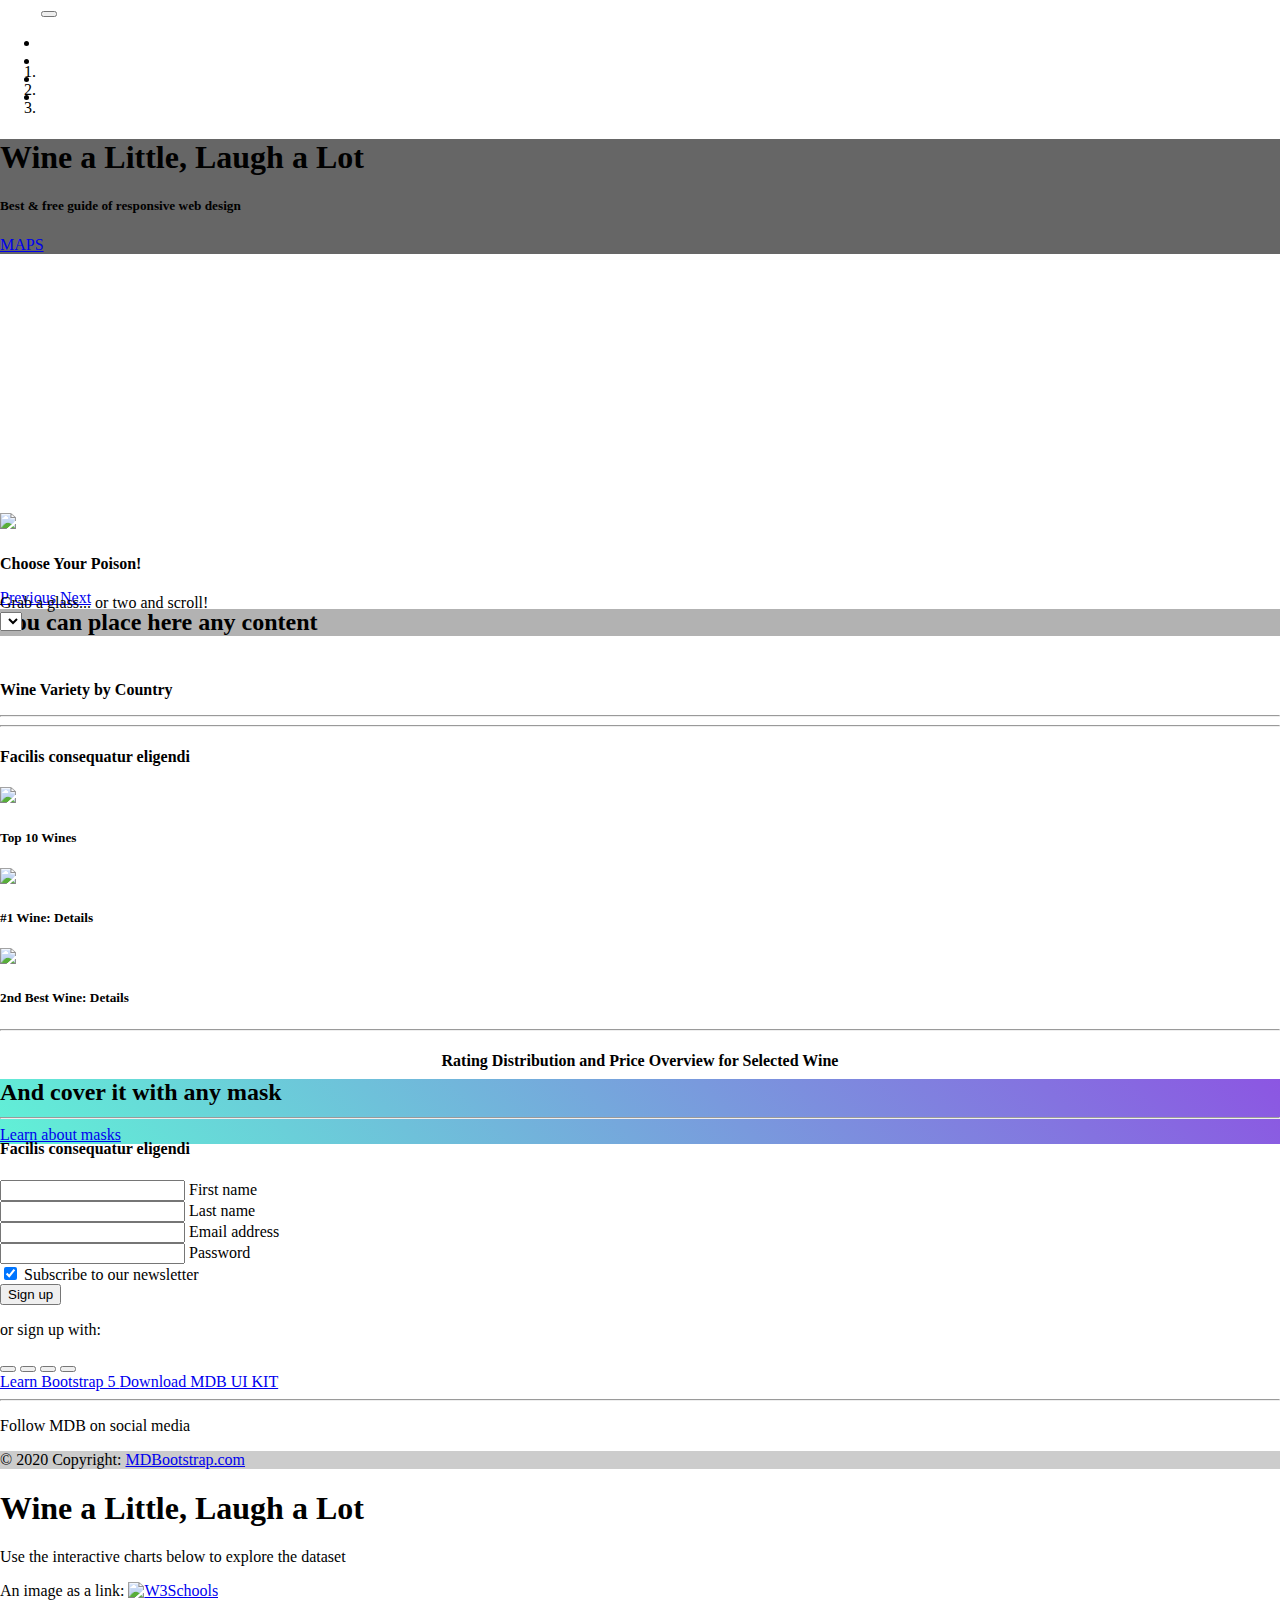
==== commit 587fdb38: "Index HTML" ====
--- a/index.html
+++ b/index.html
@@ -1,550 +1,478 @@
-<!DOCTYPE html>
-<html lang="en">
-
-<head>
-  <meta charset="UTF-8">
-  <meta name="viewport" content="width=device-width, initial-scale=1.0">
-  <meta http-equiv="X-UA-Compatible" content="ie=edge">
-  <title>Wine a Little, Laugh a Lot</title>
-  <link href="https://cdn.jsdelivr.net/npm/bootstrap@5.0.2/dist/css/bootstrap.min.css" rel="stylesheet"
-    integrity="sha384-EVSTQN3/azprG1Anm3QDgpJLIm9Nao0Yz1ztcQTwFspd3yD65VohhpuuCOmLASjC" crossorigin="anonymous">
-  <script src="https://cdn.jsdelivr.net/npm/bootstrap@5.0.2/dist/js/bootstrap.bundle.min.js"
-    integrity="sha384-MrcW6ZMFYlzcLA8Nl+NtUVF0sA7MsXsP1UyJoMp4YLEuNSfAP+JcXn/tWtIaxVXM"
-    crossorigin="anonymous"></script>
-
-  <link href="style.css" rel="stylesheet" type="text/css">
-
-</head>
-
-
-<!--Main Navigation-->
-<header>
-  <style>
-    /* Carousel styling */
-    #introCarousel,
-    .carousel-inner,
-    .carousel-item,
-    .carousel-item.active {
-      height: 100vh;
-    }
-
-    .carousel-item:nth-child(1) {
-      background-image: url('https://hdwallsource.com/img/2016/8/vineyard-wallpaper-background-51268-52964-hd-wallpapers.jpg');
-      background-repeat: no-repeat;
-      background-size: cover;
-      background-position: center center;
-    }
-
-    .carousel-item:nth-child(2) {
-      background-image: url('https://mdbootstrap.com/img/Photos/Others/images/77.jpg');
-      background-repeat: no-repeat;
-      background-size: cover;
-      background-position: center center;
-    }
-
-    .carousel-item:nth-child(3) {
-      background-image: url('https://mdbootstrap.com/img/Photos/Others/images/78.jpg');
-      background-repeat: no-repeat;
-      background-size: cover;
-      background-position: center center;
-    }
-
-    /* Height for devices larger than 576px */
-    @media (min-width: 992px) {
-      #introCarousel {
-        margin-top: -58.59px;
-      }
-
-      #introCarousel,
-      .carousel-inner,
-      .carousel-item,
-      .carousel-item.active {
-        height: 50vh;
-      }
-    }
-
-    .navbar .nav-link {
-      color: #fff !important;
-    }
-  </style>
-
-  <!-- Navbar -->
-  <nav class="navbar navbar-expand-lg navbar-dark d-none d-lg-block" style="z-index: 2000;">
-    <div class="container-fluid">
-      <!-- Navbar brand -->
-      <a class="navbar-brand nav-link" target="_blank" href="https://mdbootstrap.com/docs/standard/">
-        <strong>MDB</strong>
-      </a>
-      <button class="navbar-toggler" type="button" data-mdb-toggle="collapse" data-mdb-target="#navbarExample01"
-        aria-controls="navbarExample01" aria-expanded="false" aria-label="Toggle navigation">
-        <i class="fas fa-bars"></i>
-      </button>
-      <div class="collapse navbar-collapse" id="navbarExample01">
-        <ul class="navbar-nav me-auto mb-2 mb-lg-0">
-          <li class="nav-item active">
-            <a class="nav-link" aria-current="page" href="#intro">Home</a>
-          </li>
-          <li class="nav-item">
-            <a class="nav-link" href="https://www.youtube.com/channel/UC5CF7mLQZhvx8O5GODZAhdA" rel="nofollow"
-              target="_blank">Learn Bootstrap 5</a>
-          </li>
-          <li class="nav-item">
-            <a class="nav-link" href="https://mdbootstrap.com/docs/standard/" target="_blank">Download MDB UI KIT</a>
-          </li>
-        </ul>
-
-        <ul class="navbar-nav d-flex flex-row">
-          <!-- Icons -->
-          <li class="nav-item me-3 me-lg-0">
-            <a class="nav-link" href="https://www.youtube.com/channel/UC5CF7mLQZhvx8O5GODZAhdA" rel="nofollow"
-              target="_blank">
-              <i class="fab fa-youtube"></i>
-            </a>
-          </li>
-          <li class="nav-item me-3 me-lg-0">
-            <a class="nav-link" href="https://www.facebook.com/mdbootstrap" rel="nofollow" target="_blank">
-              <i class="fab fa-facebook-f"></i>
-            </a>
-          </li>
-          <li class="nav-item me-3 me-lg-0">
-            <a class="nav-link" href="https://twitter.com/MDBootstrap" rel="nofollow" target="_blank">
-              <i class="fab fa-twitter"></i>
-            </a>
-          </li>
-          <li class="nav-item me-3 me-lg-0">
-            <a class="nav-link" href="https://github.com/mdbootstrap/mdb-ui-kit" rel="nofollow" target="_blank">
-              <i class="fab fa-github"></i>
-            </a>
-          </li>
-        </ul>
-      </div>
-    </div>
-  </nav>
-  <!-- Navbar -->
-
-  <!-- Carousel wrapper -->
-  <div id="introCarousel" class="carousel slide carousel-fade shadow-2-strong" data-mdb-ride="carousel">
-    <!-- Indicators -->
-    <ol class="carousel-indicators">
-      <li data-mdb-target="#introCarousel" data-mdb-slide-to="0" class="active"></li>
-      <li data-mdb-target="#introCarousel" data-mdb-slide-to="1" class></li>
-      <li data-mdb-target="#introCarousel" data-mdb-slide-to="2" class></li>
-    </ol>
-
-    <!-- Inner -->
-    <div class="carousel-inner">
-      <!-- Single item -->
-      <div class="carousel-item active">
-        <div class="mask" style="background-color: rgba(0, 0, 0, 0.6);">
-          <div class="d-flex justify-content-center align-items-center h-100">
-            <div class="text-white text-center">
-              <h1 class="mb-3">Wine a Little, Laugh a Lot</h1>
-              <h5 class="mb-4">Best & free guide of responsive web design</h5>
-              <a class="btn btn-outline-light btn-lg m-2" href="https://www.youtube.com/watch?v=c9B4TPnak1A"
-                role="button" rel="nofollow" target="_blank">Start tutorial</a>
-              <a class="btn btn-outline-light btn-lg m-2" href="https://mdbootstrap.com/docs/standard/" target="_blank"
-                role="button">Download MDB UI KIT</a>
-            </div>
-          </div>
-        </div>
-      </div>
-
-      <!-- Single item -->
-      <div class="carousel-item">
-        <div class="mask" style="background-color: rgba(0, 0, 0, 0.3);">
-          <div class="d-flex justify-content-center align-items-center h-100">
-            <div class="text-white text-center">
-              <h2>You can place here any content</h2>
-            </div>
-          </div>
-        </div>
-      </div>
-
-      <!-- Single item -->
-      <div class="carousel-item">
-        <div class="mask" style="
-                background: linear-gradient(
-                  45deg,
-                  rgba(29, 236, 197, 0.7),
-                  rgba(91, 14, 214, 0.7) 100%
-                );
-              ">
-          <div class="d-flex justify-content-center align-items-center h-100">
-            <div class="text-white text-center">
-              <h2>And cover it with any mask</h2>
-              <a class="btn btn-outline-light btn-lg m-2"
-                href="https://mdbootstrap.com/docs/standard/content-styles/masks/" target="_blank" role="button">Learn
-                about masks</a>
-            </div>
-          </div>
-        </div>
-      </div>
-    </div>
-    <!-- Inner -->
-
-    <!-- Controls -->
-    <a class="carousel-control-prev" href="#introCarousel" role="button" data-mdb-slide="prev">
-      <span class="carousel-control-prev-icon" aria-hidden="true"></span>
-      <span class="sr-only">Previous</span>
-    </a>
-    <a class="carousel-control-next" href="#introCarousel" role="button" data-mdb-slide="next">
-      <span class="carousel-control-next-icon" aria-hidden="true"></span>
-      <span class="sr-only">Next</span>
-    </a>
-  </div>
-  <!-- Carousel wrapper -->
-</header>
-<!--Main Navigation-->
-
-<!--Main layout-->
-<main class="mt-5">
-  <div class="container">
-    <!--Section: Content-->
-    <section>
-      <div class="row">
-        <div class="col-md-6 gx-5 mb-4">
-          <div class="bg-image hover-overlay ripple shadow-2-strong rounded-5" data-mdb-ripple-color="light">
-            <img src="https://mdbootstrap.com/img/new/slides/031.jpg" class="img-fluid" />
-            <a href="#!">
-              <div class="mask" style="background-color: rgba(251, 251, 251, 0.15);"></div>
-            </a>
-          </div>
-        </div>
-
-        <div class="col-md-6 gx-5 mb-4">
-          <h4><strong>Choose Your Poison!</strong></h4>
-          <p class="text-muted">
-            Grab a glass... or two and scroll!
-            <br />
-            <select id="selDataset" onchange="optionChanged(this.value)"></select>
-          </p>
-          <br />
-          <p><strong>Wine Variety by Country</strong></p>
-          <p class="text-muted">
-          <div id="sample-metadata" class="panel-body"></div>
-          </p>
-        </div>
-      </div>
-    </section>
-    <!--Section: Content-->
-
-    <hr class="my-5" />
-
-
-
-    <hr class="my-5" />
-
-    <!--Section: Content-->
-    <section class="text-center">
-      <h4 class="mb-5"><strong>Facilis consequatur eligendi</strong></h4>
-
-      <div class="row">
-        <div class="col-lg-4 col-md-12 mb-4">
-          <div class="card">
-            <div class="bg-image hover-overlay ripple" data-mdb-ripple-color="light">
-              <img src="https://mdbootstrap.com/img/new/standard/nature/184.jpg" class="img-fluid" />
-              <a href="#!">
-                <div class="mask" style="background-color: rgba(251, 251, 251, 0.15);"></div>
-              </a>
-            </div>
-            <div class="card-body">
-              <h5 class="card-title">Top 10 Wines</h5>
-              <p class="card-text">
-              <div id="sample-metadata4" class="panel-body"></div>
-              </p>
-            </div>
-          </div>
-        </div>
-
-        <div class="col-lg-4 col-md-6 mb-4">
-          <div class="card">
-            <div class="bg-image hover-overlay ripple" data-mdb-ripple-color="light">
-              <img src="https://mdbootstrap.com/img/new/standard/nature/023.jpg" class="img-fluid" />
-              <a href="#!">
-                <div class="mask" style="background-color: rgba(251, 251, 251, 0.15);"></div>
-              </a>
-            </div>
-            <div class="card-body">
-              <h5 class="card-title">#1 Wine: Details</h5>
-              <p class="card-text">
-              <div id="sample-metadata2" class="panel-body"></div>
-              </p>
-            </div>
-          </div>
-        </div>
-
-        <div class="col-lg-4 col-md-6 mb-4">
-          <div class="card">
-            <div class="bg-image hover-overlay ripple" data-mdb-ripple-color="light">
-              <img src="https://mdbootstrap.com/img/new/standard/nature/111.jpg" class="img-fluid" />
-              <a href="#!">
-                <div class="mask" style="background-color: rgba(251, 251, 251, 0.15);"></div>
-              </a>
-            </div>
-            <div class="card-body">
-              <h5 class="card-title">2nd Best Wine: Details</h5>
-              <p class="card-text">
-              <div id="sample-metadata3" class="panel-body"></div>
-              </p>
-            </div>
-          </div>
-        </div>
-      </div>
-    </section>
-    <!--Section: Content-->
-
-    <hr class="my-5" />
-
-    <section>
-      <!-- <div class="row">
-            <div class="col-md-6 gx-5 mb-4">
-              <div class="bg-image hover-overlay ripple shadow-2-strong rounded-5" data-mdb-ripple-color="light">
-                <img src="https://mdbootstrap.com/img/new/slides/031.jpg" class="img-fluid" />
-                <a href="#!">
-                  <div class="mask" style="background-color: rgba(251, 251, 251, 0.15);"></div>
-                </a>
-              </div>
-            </div> -->
-      <!-- <div class="row"> -->
-      <div class="col-md-12">
-        <h4><strong><center>Rating Distribution and Price Overview for Selected Wine</center></strong></h4>
-        <br/>
-        <!-- <p class="text-muted"> -->
-        <div id="bar"></div>
-      </div>
-      <!-- </p> -->
-      <div class="col-md-12">
-        <div id="bubble"></div>
-      </div>
-
-      <!-- </div> -->
-  <!-- </div> -->
-  </section>
-
-  <hr class="my-5" />
-
-
-  <!--Section: Content-->
-  <section class="mb-5">
-    <h4 class="mb-5 text-center"><strong>Facilis consequatur eligendi</strong></h4>
-
-    <div class="row d-flex justify-content-center">
-      <div class="col-md-6">
-        <form>
-          <!-- 2 column grid layout with text inputs for the first and last names -->
-          <div class="row mb-4">
-            <div class="col">
-              <div class="form-outline">
-                <input type="text" id="form3Example1" class="form-control" />
-                <label class="form-label" for="form3Example1">First name</label>
-              </div>
-            </div>
-            <div class="col">
-              <div class="form-outline">
-                <input type="text" id="form3Example2" class="form-control" />
-                <label class="form-label" for="form3Example2">Last name</label>
-              </div>
-            </div>
-          </div>
-
-          <!-- Email input -->
-          <div class="form-outline mb-4">
-            <input type="email" id="form3Example3" class="form-control" />
-            <label class="form-label" for="form3Example3">Email address</label>
-          </div>
-
-          <!-- Password input -->
-          <div class="form-outline mb-4">
-            <input type="password" id="form3Example4" class="form-control" />
-            <label class="form-label" for="form3Example4">Password</label>
-          </div>
-
-          <!-- Checkbox -->
-          <div class="form-check d-flex justify-content-center mb-4">
-            <input class="form-check-input me-2" type="checkbox" value="" id="form2Example3" checked />
-            <label class="form-check-label" for="form2Example3">
-              Subscribe to our newsletter
-            </label>
-          </div>
-
-          <!-- Submit button -->
-          <button type="submit" class="btn btn-primary btn-block mb-4">
-            Sign up
-          </button>
-
-          <!-- Register buttons -->
-          <div class="text-center">
-            <p>or sign up with:</p>
-            <button type="button" class="btn btn-primary btn-floating mx-1">
-              <i class="fab fa-facebook-f"></i>
-            </button>
-
-            <button type="button" class="btn btn-primary btn-floating mx-1">
-              <i class="fab fa-google"></i>
-            </button>
-
-            <button type="button" class="btn btn-primary btn-floating mx-1">
-              <i class="fab fa-twitter"></i>
-            </button>
-
-            <button type="button" class="btn btn-primary btn-floating mx-1">
-              <i class="fab fa-github"></i>
-            </button>
-          </div>
-        </form>
-      </div>
-    </div>
-  </section>
-  <!--Section: Content-->
-  </div>
-</main>
-<!--Main layout-->
-
-<!--Footer-->
-<footer class="bg-light text-lg-start">
-  <div class="py-4 text-center">
-    <a role="button" class="btn btn-primary btn-lg m-2" href="https://www.youtube.com/channel/UC5CF7mLQZhvx8O5GODZAhdA"
-      rel="nofollow" target="_blank">
-      Learn Bootstrap 5
-    </a>
-    <a role="button" class="btn btn-primary btn-lg m-2" href="https://mdbootstrap.com/docs/standard/" target="_blank">
-      Download MDB UI KIT
-    </a>
-  </div>
-
-  <hr class="m-0" />
-
-  <div class="text-center py-4 align-items-center">
-    <p>Follow MDB on social media</p>
-    <a href="https://www.youtube.com/channel/UC5CF7mLQZhvx8O5GODZAhdA" class="btn btn-primary m-1" role="button"
-      rel="nofollow" target="_blank">
-      <i class="fab fa-youtube"></i>
-    </a>
-    <a href="https://www.facebook.com/mdbootstrap" class="btn btn-primary m-1" role="button" rel="nofollow"
-      target="_blank">
-      <i class="fab fa-facebook-f"></i>
-    </a>
-    <a href="https://twitter.com/MDBootstrap" class="btn btn-primary m-1" role="button" rel="nofollow" target="_blank">
-      <i class="fab fa-twitter"></i>
-    </a>
-    <a href="https://github.com/mdbootstrap/mdb-ui-kit" class="btn btn-primary m-1" role="button" rel="nofollow"
-      target="_blank">
-      <i class="fab fa-github"></i>
-    </a>
-  </div>
-
-  <!-- Copyright -->
-  <div class="text-center p-3" style="background-color: rgba(0, 0, 0, 0.2);">
-    © 2020 Copyright:
-    <a class="text-dark" href="https://mdbootstrap.com/">MDBootstrap.com</a>
-  </div>
-  <!-- Copyright -->
-</footer>
-<!--Footer-->
-
-
-<body>
-
-
-  <div class="container">
-    <div class="row">
-      <div class="col-md-12 jumbotron text-center">
-        <h1>Wine a Little, Laugh a Lot</h1>
-        <p>Use the interactive charts below to explore the dataset</p>
-      </div>
-    </div>
-    <div class="row">
-      <div class="col-md-12">
-        <div class="well">
-          <!-- <h5>Choose Your Poison!</h5>
-          <select id="selDataset" onchange="optionChanged(this.value)"></select> -->
-        </div>
-
-        <!-- <div class="col-md-4">
-          <div class="well">
-            <div class="panel panel-primary">
-              <div class="panel-heading">
-                <h3 class="panel-title">Wine Variety by Country</h3>
-              </div>
-              <div id="sample-metadata" class="panel-body"></div>
-            </div>
-          </div>
-        </div> -->
-
-        <!-- <div class="col-md-4">
-          <div class="well">
-            <div class="panel panel-primary">
-              <div class="panel-heading">
-                <h3 class="panel-title">Top 10 Wines</h3>
-              </div>
-              <div id="sample-metadata4" class="panel-body"></div>
-            </div>
-          </div>
-        </div> -->
-
-
-        <!-- <div class="col-md-4">
-          <div class="well">
-            <div class="panel panel-primary">
-              <div class="panel-heading">
-                <h3 class="panel-title">Top Wine</h3>
-              </div>
-              <div id="sample-metadata2" class="panel-body"></div>
-            </div>
-          </div>
-        </div> -->
-
-        <!-- <div class="col-md-4">
-          <div class="well">
-            <div class="panel panel-primary">
-              <div class="panel-heading">
-                <h3 class="panel-title">2nd Best Wine</h3>
-              </div>
-              <div id="sample-metadata3" class="panel-body"></div>
-            </div>
-          </div>
-        </div> -->
-
-        <div class="col-md-12">
-          <div id="bar"></div>
-        </div>
-
-        <div class="col-md-12">
-          <div id="gauge"></div>
-        </div>
-
-      </div>
-
-      <div class="row">
-        <div class="col-md-12">
-          <div id="bubble"></div>
-        </div>
-      </div>
-    </div>
-
-    <script src="https://d3js.org/d3.v5.min.js"></script>
-    <script src="https://cdn.plot.ly/plotly-latest.min.js"></script>
-
-
-    <script src="andrewapp.js"></script>
-    <script src="ryan.js"></script>
-    <script src="nii_charts.js"></script>
-
-
-    An image as a link: <a href="Basic-HTML-Bio.html">
-      <img border="0" alt="W3Schools"
-        src="https://media.entertainmentearth.com/assets/images/3e36d0664eae4a4bb38eb21bbcacdaf1lg.jpg" width="100"
-        height="100">
-      <!-- <script src="nii_charts.js"></script> -->
-      <!-- <script src="logic1.js"></script> -->
-
-
-      <!-- <script src="./static/js/bonus.js"></script> -->
-
-</body>
-
-</html>
-
-<!-- SOURCES -->
-<!-- TITLE PICTURE -->
+<!DOCTYPE html>
+<html lang="en">
+
+<head>
+  <meta charset="UTF-8">
+  <meta name="viewport" content="width=device-width, initial-scale=1.0">
+  <meta http-equiv="X-UA-Compatible" content="ie=edge">
+  <title>Wine a Little, Laugh a Lot</title>
+  <link href="https://cdn.jsdelivr.net/npm/bootstrap@5.0.2/dist/css/bootstrap.min.css" rel="stylesheet"
+    integrity="sha384-EVSTQN3/azprG1Anm3QDgpJLIm9Nao0Yz1ztcQTwFspd3yD65VohhpuuCOmLASjC" crossorigin="anonymous">
+  <script src="https://cdn.jsdelivr.net/npm/bootstrap@5.0.2/dist/js/bootstrap.bundle.min.js"
+    integrity="sha384-MrcW6ZMFYlzcLA8Nl+NtUVF0sA7MsXsP1UyJoMp4YLEuNSfAP+JcXn/tWtIaxVXM"
+    crossorigin="anonymous"></script>
+
+  <link href="style.css" rel="stylesheet" type="text/css">
+
+</head>
+
+
+<!--Main Navigation-->
+<header>
+  <style>
+    /* Carousel styling */
+    #introCarousel,
+    .carousel-inner,
+    .carousel-item,
+    .carousel-item.active {
+      height: 100vh;
+    }
+
+    .carousel-item:nth-child(1) {
+      background-image: url('https://hdwallsource.com/img/2016/8/vineyard-wallpaper-background-51268-52964-hd-wallpapers.jpg');
+      background-repeat: no-repeat;
+      background-size: cover;
+      background-position: center center;
+    }
+
+    .carousel-item:nth-child(2) {
+      background-image: url('https://mdbootstrap.com/img/Photos/Others/images/77.jpg');
+      background-repeat: no-repeat;
+      background-size: cover;
+      background-position: center center;
+    }
+
+    .carousel-item:nth-child(3) {
+      background-image: url('https://mdbootstrap.com/img/Photos/Others/images/78.jpg');
+      background-repeat: no-repeat;
+      background-size: cover;
+      background-position: center center;
+    }
+
+    /* Height for devices larger than 576px */
+    @media (min-width: 992px) {
+      #introCarousel {
+        margin-top: -58.59px;
+      }
+
+      #introCarousel,
+      .carousel-inner,
+      .carousel-item,
+      .carousel-item.active {
+        height: 50vh;
+      }
+    }
+
+    .navbar .nav-link {
+      color: #fff !important;
+    }
+  </style>
+
+  <!-- Navbar -->
+  <nav class="navbar navbar-expand-lg navbar-dark d-none d-lg-block" style="z-index: 2000;">
+    <div class="container-fluid">
+      <!-- Navbar brand -->
+      <a class="navbar-brand nav-link" target="_blank" href="https://mdbootstrap.com/docs/standard/">
+        <strong>MDB</strong>
+      </a>
+      <button class="navbar-toggler" type="button" data-mdb-toggle="collapse" data-mdb-target="#navbarExample01"
+        aria-controls="navbarExample01" aria-expanded="false" aria-label="Toggle navigation">
+        <i class="fas fa-bars"></i>
+      </button>
+      <div class="collapse navbar-collapse" id="navbarExample01">
+        <ul class="navbar-nav me-auto mb-2 mb-lg-0">
+        </ul>
+
+        <ul class="navbar-nav d-flex flex-row">
+          <!-- Icons -->
+          <li class="nav-item me-3 me-lg-0">
+            <a class="nav-link" href="https://www.youtube.com/channel/UC5CF7mLQZhvx8O5GODZAhdA" rel="nofollow"
+              target="_blank">
+              <i class="fab fa-youtube"></i>
+            </a>
+          </li>
+          <li class="nav-item me-3 me-lg-0">
+            <a class="nav-link" href="https://www.facebook.com/mdbootstrap" rel="nofollow" target="_blank">
+              <i class="fab fa-facebook-f"></i>
+            </a>
+          </li>
+          <li class="nav-item me-3 me-lg-0">
+            <a class="nav-link" href="https://twitter.com/MDBootstrap" rel="nofollow" target="_blank">
+              <i class="fab fa-twitter"></i>
+            </a>
+          </li>
+          <li class="nav-item me-3 me-lg-0">
+            <a class="nav-link" href="https://github.com/mdbootstrap/mdb-ui-kit" rel="nofollow" target="_blank">
+              <i class="fab fa-github"></i>
+            </a>
+          </li>
+        </ul>
+      </div>
+    </div>
+  </nav>
+  <!-- Navbar -->
+
+  <!-- Carousel wrapper -->
+  <div id="introCarousel" class="carousel slide carousel-fade shadow-2-strong" data-mdb-ride="carousel">
+    <!-- Indicators -->
+    <ol class="carousel-indicators">
+      <li data-mdb-target="#introCarousel" data-mdb-slide-to="0" class="active"></li>
+      <li data-mdb-target="#introCarousel" data-mdb-slide-to="1" class></li>
+      <li data-mdb-target="#introCarousel" data-mdb-slide-to="2" class></li>
+    </ol>
+
+    <!-- Inner -->
+    <div class="carousel-inner">
+      <!-- Single item -->
+      <div class="carousel-item active">
+        <div class="mask" style="background-color: rgba(0, 0, 0, 0.6);">
+          <div class="d-flex justify-content-center align-items-center h-100">
+            <div class="text-white text-center">
+              <h1 class="mb-3">Wine a Little, Laugh a Lot</h1>
+              <h5 class="mb-4">Best & free guide of responsive web design</h5>
+              <a class="btn btn-outline-light btn-lg m-2" href="mapindex.html"
+                role="button" rel="nofollow" target="_blank">MAPS</a>
+            </div>
+          </div>
+        </div>
+      </div>
+
+      <!-- Single item -->
+      <div class="carousel-item">
+        <div class="mask" style="background-color: rgba(0, 0, 0, 0.3);">
+          <div class="d-flex justify-content-center align-items-center h-100">
+            <div class="text-white text-center">
+              <h2>You can place here any content</h2>
+            </div>
+          </div>
+        </div>
+      </div>
+
+      <!-- Single item -->
+      <div class="carousel-item">
+        <div class="mask" style="
+                background: linear-gradient(
+                  45deg,
+                  rgba(29, 236, 197, 0.7),
+                  rgba(91, 14, 214, 0.7) 100%
+                );
+              ">
+          <div class="d-flex justify-content-center align-items-center h-100">
+            <div class="text-white text-center">
+              <h2>And cover it with any mask</h2>
+              <a class="btn btn-outline-light btn-lg m-2"
+                href="https://mdbootstrap.com/docs/standard/content-styles/masks/" target="_blank" role="button">Learn
+                about masks</a>
+            </div>
+          </div>
+        </div>
+      </div>
+    </div>
+    <!-- Inner -->
+
+    <!-- Controls -->
+    <a class="carousel-control-prev" href="#introCarousel" role="button" data-mdb-slide="prev">
+      <span class="carousel-control-prev-icon" aria-hidden="true"></span>
+      <span class="sr-only">Previous</span>
+    </a>
+    <a class="carousel-control-next" href="#introCarousel" role="button" data-mdb-slide="next">
+      <span class="carousel-control-next-icon" aria-hidden="true"></span>
+      <span class="sr-only">Next</span>
+    </a>
+  </div>
+  <!-- Carousel wrapper -->
+</header>
+<!--Main Navigation-->
+
+<!--Main layout-->
+<main class="mt-5">
+  <div class="container">
+    <!--Section: Content-->
+    <section>
+      <div class="row">
+        <div class="col-md-6 gx-5 mb-4">
+          <div class="bg-image hover-overlay ripple shadow-2-strong rounded-5" data-mdb-ripple-color="light">
+            <img src="https://mdbootstrap.com/img/new/slides/031.jpg" class="img-fluid" />
+            <a href="#!">
+              <div class="mask" style="background-color: rgba(251, 251, 251, 0.15);"></div>
+            </a>
+          </div>
+        </div>
+
+        <div class="col-md-6 gx-5 mb-4">
+          <h4><strong>Choose Your Poison!</strong></h4>
+          <p class="text-muted">
+            Grab a glass... or two and scroll!
+            <br />
+            <select id="selDataset" onchange="optionChanged(this.value)"></select>
+          </p>
+          <br />
+          <p><strong>Wine Variety by Country</strong></p>
+          <p class="text-muted">
+          <div id="sample-metadata" class="panel-body"></div>
+          </p>
+        </div>
+      </div>
+    </section>
+    <!--Section: Content-->
+
+    <hr class="my-5" />
+
+
+
+    <hr class="my-5" />
+
+    <!--Section: Content-->
+    <section class="text-center">
+      <h4 class="mb-5"><strong>Facilis consequatur eligendi</strong></h4>
+
+      <div class="row">
+        <div class="col-lg-4 col-md-12 mb-4">
+          <div class="card">
+            <div class="bg-image hover-overlay ripple" data-mdb-ripple-color="light">
+              <img src="https://mdbootstrap.com/img/new/standard/nature/184.jpg" class="img-fluid" />
+              <a href="#!">
+                <div class="mask" style="background-color: rgba(251, 251, 251, 0.15);"></div>
+              </a>
+            </div>
+            <div class="card-body">
+              <h5 class="card-title">Top 10 Wines</h5>
+              <p class="card-text">
+              <div id="sample-metadata4" class="panel-body"></div>
+              </p>
+            </div>
+          </div>
+        </div>
+
+        <div class="col-lg-4 col-md-6 mb-4">
+          <div class="card">
+            <div class="bg-image hover-overlay ripple" data-mdb-ripple-color="light">
+              <img src="https://mdbootstrap.com/img/new/standard/nature/023.jpg" class="img-fluid" />
+              <a href="#!">
+                <div class="mask" style="background-color: rgba(251, 251, 251, 0.15);"></div>
+              </a>
+            </div>
+            <div class="card-body">
+              <h5 class="card-title">#1 Wine: Details</h5>
+              <p class="card-text">
+              <div id="sample-metadata2" class="panel-body"></div>
+              </p>
+            </div>
+          </div>
+        </div>
+
+        <div class="col-lg-4 col-md-6 mb-4">
+          <div class="card">
+            <div class="bg-image hover-overlay ripple" data-mdb-ripple-color="light">
+              <img src="https://mdbootstrap.com/img/new/standard/nature/111.jpg" class="img-fluid" />
+              <a href="#!">
+                <div class="mask" style="background-color: rgba(251, 251, 251, 0.15);"></div>
+              </a>
+            </div>
+            <div class="card-body">
+              <h5 class="card-title">2nd Best Wine: Details</h5>
+              <p class="card-text">
+              <div id="sample-metadata3" class="panel-body"></div>
+              </p>
+            </div>
+          </div>
+        </div>
+      </div>
+    </section>
+    <!--Section: Content-->
+
+    <hr class="my-5" />
+
+    <section>
+      <!-- <div class="row">
+            <div class="col-md-6 gx-5 mb-4">
+              <div class="bg-image hover-overlay ripple shadow-2-strong rounded-5" data-mdb-ripple-color="light">
+                <img src="https://mdbootstrap.com/img/new/slides/031.jpg" class="img-fluid" />
+                <a href="#!">
+                  <div class="mask" style="background-color: rgba(251, 251, 251, 0.15);"></div>
+                </a>
+              </div>
+            </div> -->
+      <!-- <div class="row"> -->
+      <div class="col-md-12">
+        <h4><strong><center>Rating Distribution and Price Overview for Selected Wine</center></strong></h4>
+        <br/>
+        <!-- <p class="text-muted"> -->
+        <div id="bar"></div>
+      </div>
+      <!-- </p> -->
+      <div class="col-md-12">
+        <div id="bubble"></div>
+      </div>
+
+      <!-- </div> -->
+  <!-- </div> -->
+  </section>
+
+  <hr class="my-5" />
+
+
+  <!--Section: Content-->
+  <section class="mb-5">
+    <h4 class="mb-5 text-center"><strong>Facilis consequatur eligendi</strong></h4>
+
+    <div class="row d-flex justify-content-center">
+      <div class="col-md-6">
+        <form>
+          <!-- 2 column grid layout with text inputs for the first and last names -->
+          <div class="row mb-4">
+            <div class="col">
+              <div class="form-outline">
+                <input type="text" id="form3Example1" class="form-control" />
+                <label class="form-label" for="form3Example1">First name</label>
+              </div>
+            </div>
+            <div class="col">
+              <div class="form-outline">
+                <input type="text" id="form3Example2" class="form-control" />
+                <label class="form-label" for="form3Example2">Last name</label>
+              </div>
+            </div>
+          </div>
+
+          <!-- Email input -->
+          <div class="form-outline mb-4">
+            <input type="email" id="form3Example3" class="form-control" />
+            <label class="form-label" for="form3Example3">Email address</label>
+          </div>
+
+          <!-- Password input -->
+          <div class="form-outline mb-4">
+            <input type="password" id="form3Example4" class="form-control" />
+            <label class="form-label" for="form3Example4">Password</label>
+          </div>
+
+          <!-- Checkbox -->
+          <div class="form-check d-flex justify-content-center mb-4">
+            <input class="form-check-input me-2" type="checkbox" value="" id="form2Example3" checked />
+            <label class="form-check-label" for="form2Example3">
+              Subscribe to our newsletter
+            </label>
+          </div>
+
+          <!-- Submit button -->
+          <button type="submit" class="btn btn-primary btn-block mb-4">
+            Sign up
+          </button>
+
+          <!-- Register buttons -->
+          <div class="text-center">
+            <p>or sign up with:</p>
+            <button type="button" class="btn btn-primary btn-floating mx-1">
+              <i class="fab fa-facebook-f"></i>
+            </button>
+
+            <button type="button" class="btn btn-primary btn-floating mx-1">
+              <i class="fab fa-google"></i>
+            </button>
+
+            <button type="button" class="btn btn-primary btn-floating mx-1">
+              <i class="fab fa-twitter"></i>
+            </button>
+
+            <button type="button" class="btn btn-primary btn-floating mx-1">
+              <i class="fab fa-github"></i>
+            </button>
+          </div>
+        </form>
+      </div>
+    </div>
+  </section>
+  <!--Section: Content-->
+  </div>
+</main>
+<!--Main layout-->
+
+<!--Footer-->
+<footer class="bg-light text-lg-start">
+  <div class="py-4 text-center">
+    <a role="button" class="btn btn-primary btn-lg m-2" href="https://www.youtube.com/channel/UC5CF7mLQZhvx8O5GODZAhdA"
+      rel="nofollow" target="_blank">
+      Learn Bootstrap 5
+    </a>
+    <a role="button" class="btn btn-primary btn-lg m-2" href="https://mdbootstrap.com/docs/standard/" target="_blank">
+      Download MDB UI KIT
+    </a>
+  </div>
+
+  <hr class="m-0" />
+
+  <div class="text-center py-4 align-items-center">
+    <p>Follow MDB on social media</p>
+    <a href="https://www.youtube.com/channel/UC5CF7mLQZhvx8O5GODZAhdA" class="btn btn-primary m-1" role="button"
+      rel="nofollow" target="_blank">
+      <i class="fab fa-youtube"></i>
+    </a>
+    <a href="https://www.facebook.com/mdbootstrap" class="btn btn-primary m-1" role="button" rel="nofollow"
+      target="_blank">
+      <i class="fab fa-facebook-f"></i>
+    </a>
+    <a href="https://twitter.com/MDBootstrap" class="btn btn-primary m-1" role="button" rel="nofollow" target="_blank">
+      <i class="fab fa-twitter"></i>
+    </a>
+    <a href="https://github.com/mdbootstrap/mdb-ui-kit" class="btn btn-primary m-1" role="button" rel="nofollow"
+      target="_blank">
+      <i class="fab fa-github"></i>
+    </a>
+  </div>
+
+  <!-- Copyright -->
+  <div class="text-center p-3" style="background-color: rgba(0, 0, 0, 0.2);">
+    © 2020 Copyright:
+    <a class="text-dark" href="https://mdbootstrap.com/">MDBootstrap.com</a>
+  </div>
+  <!-- Copyright -->
+</footer>
+<!--Footer-->
+
+
+<body>
+
+
+  <div class="container">
+    <div class="row">
+      <div class="col-md-12 jumbotron text-center">
+        <h1>Wine a Little, Laugh a Lot</h1>
+        <p>Use the interactive charts below to explore the dataset</p>
+      </div>
+    </div>
+    <div class="row">
+      <div class="col-md-12">
+        <div class="well">
+          <!-- <h5>Choose Your Poison!</h5>
+          <select id="selDataset" onchange="optionChanged(this.value)"></select> -->
+        </div>
+
+ 
+
+    <script src="https://d3js.org/d3.v5.min.js"></script>
+    <script src="https://cdn.plot.ly/plotly-latest.min.js"></script>
+
+
+    <script src="andrewapp.js"></script>
+    <script src="ryan.js"></script>
+    <script src="nii_charts.js"></script>
+
+
+    An image as a link: <a href="Basic-HTML-Bio.html">
+      <img border="0" alt="W3Schools"
+        src="https://media.entertainmentearth.com/assets/images/3e36d0664eae4a4bb38eb21bbcacdaf1lg.jpg" width="100"
+        height="100">
+      <!-- <script src="nii_charts.js"></script> -->
+      <!-- <script src="logic1.js"></script> -->
+
+
+      <!-- <script src="./static/js/bonus.js"></script> -->
+
+</body>
+
+</html>
+
+<!-- SOURCES -->
+<!-- TITLE PICTURE -->
 <!-- https://hdwallsource.com/img/2016/8/vineyard-wallpaper-background-51268-52964-hd-wallpapers.jpg -->--- a/style.css
+++ b/style.css
@@ -11,4 +11,7 @@
   html {
     height: 100%;
   }
-  +
+  b {
+    font-weight: bold;
+  }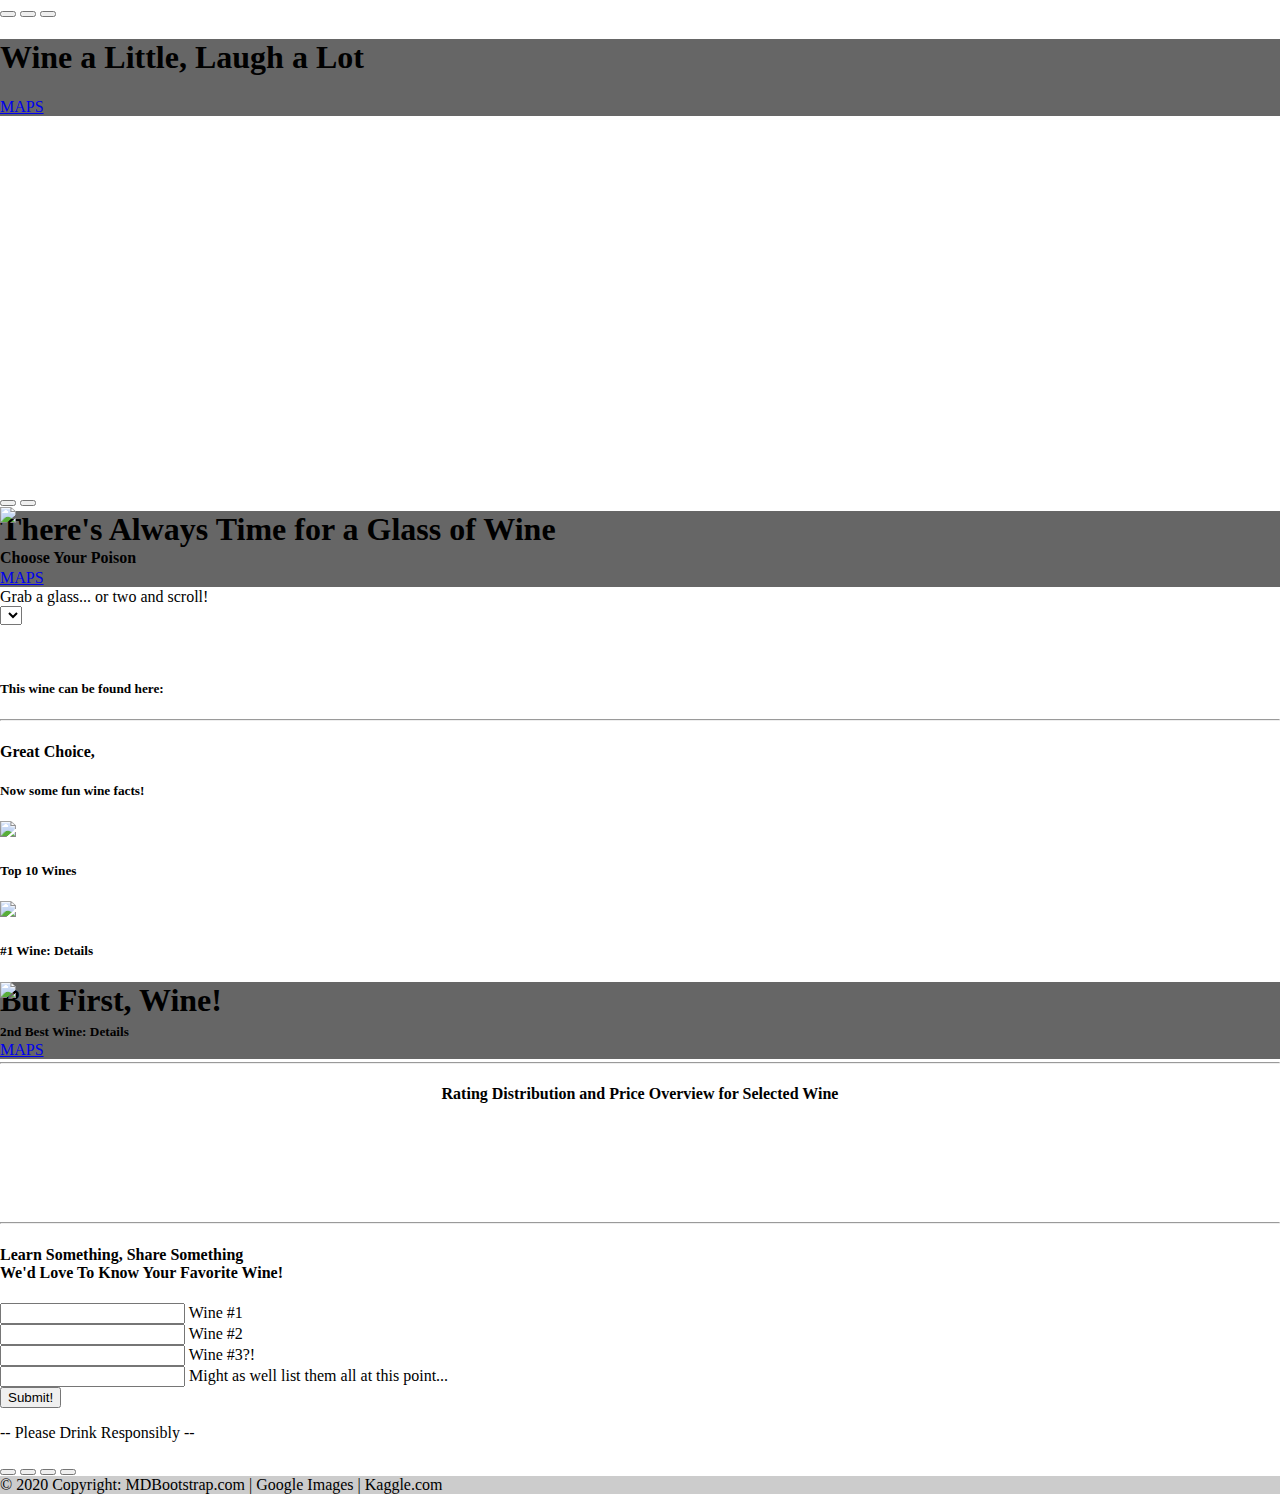
==== commit e111acc8: "lizzy HTML and Ryan's top 10 udpated with numbers" ====
--- a/index.html
+++ b/index.html
@@ -17,7 +17,6 @@
 </head>
 
 
-<!--Main Navigation-->
 <header>
   <style>
     /* Carousel styling */
@@ -36,7 +35,7 @@
     }
 
     .carousel-item:nth-child(2) {
-      background-image: url('https://mdbootstrap.com/img/Photos/Others/images/77.jpg');
+      background-image: url('https://jaksonhospitality.com/blog/wp-content/uploads/2017/09/vineyard-grapes-home-slideshow.jpg');
       background-repeat: no-repeat;
       background-size: cover;
       background-position: center center;
@@ -68,121 +67,56 @@
     }
   </style>
 
-  <!-- Navbar -->
-  <nav class="navbar navbar-expand-lg navbar-dark d-none d-lg-block" style="z-index: 2000;">
-    <div class="container-fluid">
-      <!-- Navbar brand -->
-      <a class="navbar-brand nav-link" target="_blank" href="https://mdbootstrap.com/docs/standard/">
-        <strong>MDB</strong>
-      </a>
-      <button class="navbar-toggler" type="button" data-mdb-toggle="collapse" data-mdb-target="#navbarExample01"
-        aria-controls="navbarExample01" aria-expanded="false" aria-label="Toggle navigation">
-        <i class="fas fa-bars"></i>
-      </button>
-      <div class="collapse navbar-collapse" id="navbarExample01">
-        <ul class="navbar-nav me-auto mb-2 mb-lg-0">
-        </ul>
-
-        <ul class="navbar-nav d-flex flex-row">
-          <!-- Icons -->
-          <li class="nav-item me-3 me-lg-0">
-            <a class="nav-link" href="https://www.youtube.com/channel/UC5CF7mLQZhvx8O5GODZAhdA" rel="nofollow"
-              target="_blank">
-              <i class="fab fa-youtube"></i>
-            </a>
-          </li>
-          <li class="nav-item me-3 me-lg-0">
-            <a class="nav-link" href="https://www.facebook.com/mdbootstrap" rel="nofollow" target="_blank">
-              <i class="fab fa-facebook-f"></i>
-            </a>
-          </li>
-          <li class="nav-item me-3 me-lg-0">
-            <a class="nav-link" href="https://twitter.com/MDBootstrap" rel="nofollow" target="_blank">
-              <i class="fab fa-twitter"></i>
-            </a>
-          </li>
-          <li class="nav-item me-3 me-lg-0">
-            <a class="nav-link" href="https://github.com/mdbootstrap/mdb-ui-kit" rel="nofollow" target="_blank">
-              <i class="fab fa-github"></i>
-            </a>
-          </li>
-        </ul>
-      </div>
-    </div>
-  </nav>
-  <!-- Navbar -->
-
-  <!-- Carousel wrapper -->
-  <div id="introCarousel" class="carousel slide carousel-fade shadow-2-strong" data-mdb-ride="carousel">
-    <!-- Indicators -->
-    <ol class="carousel-indicators">
-      <li data-mdb-target="#introCarousel" data-mdb-slide-to="0" class="active"></li>
-      <li data-mdb-target="#introCarousel" data-mdb-slide-to="1" class></li>
-      <li data-mdb-target="#introCarousel" data-mdb-slide-to="2" class></li>
-    </ol>
-
-    <!-- Inner -->
-    <div class="carousel-inner">
-      <!-- Single item -->
-      <div class="carousel-item active">
-        <div class="mask" style="background-color: rgba(0, 0, 0, 0.6);">
-          <div class="d-flex justify-content-center align-items-center h-100">
-            <div class="text-white text-center">
-              <h1 class="mb-3">Wine a Little, Laugh a Lot</h1>
-              <h5 class="mb-4">Best & free guide of responsive web design</h5>
-              <a class="btn btn-outline-light btn-lg m-2" href="mapindex.html"
-                role="button" rel="nofollow" target="_blank">MAPS</a>
-            </div>
-          </div>
-        </div>
-      </div>
-
-      <!-- Single item -->
-      <div class="carousel-item">
-        <div class="mask" style="background-color: rgba(0, 0, 0, 0.3);">
-          <div class="d-flex justify-content-center align-items-center h-100">
-            <div class="text-white text-center">
-              <h2>You can place here any content</h2>
-            </div>
-          </div>
-        </div>
-      </div>
-
-      <!-- Single item -->
-      <div class="carousel-item">
-        <div class="mask" style="
-                background: linear-gradient(
-                  45deg,
-                  rgba(29, 236, 197, 0.7),
-                  rgba(91, 14, 214, 0.7) 100%
-                );
-              ">
-          <div class="d-flex justify-content-center align-items-center h-100">
-            <div class="text-white text-center">
-              <h2>And cover it with any mask</h2>
-              <a class="btn btn-outline-light btn-lg m-2"
-                href="https://mdbootstrap.com/docs/standard/content-styles/masks/" target="_blank" role="button">Learn
-                about masks</a>
-            </div>
-          </div>
-        </div>
-      </div>
-    </div>
-    <!-- Inner -->
-
-    <!-- Controls -->
-    <a class="carousel-control-prev" href="#introCarousel" role="button" data-mdb-slide="prev">
-      <span class="carousel-control-prev-icon" aria-hidden="true"></span>
-      <span class="sr-only">Previous</span>
-    </a>
-    <a class="carousel-control-next" href="#introCarousel" role="button" data-mdb-slide="next">
-      <span class="carousel-control-next-icon" aria-hidden="true"></span>
-      <span class="sr-only">Next</span>
-    </a>
+  <!-- Carousel -->
+  <div id="demo" class="carousel slide" data-bs-ride="carousel">
+  
+    <!-- Indicators/dots -->
+    <div class="carousel-indicators">
+      <button type="button" data-bs-target="#demo" data-bs-slide-to="0" class="active"></button>
+      <button type="button" data-bs-target="#demo" data-bs-slide-to="1"></button>
+      <button type="button" data-bs-target="#demo" data-bs-slide-to="2"></button>
+    </div>
+    
+  
+  <!-- The slideshow/carousel -->
+  <div class="carousel-inner">
+    <div class="carousel-item active">
+      <div class="carousel-caption" style="background-color: rgba(0, 0, 0, 0.6);">
+          <h1>Wine a Little, Laugh a Lot</h1>
+          <!-- <p>We had such a great time in LA!</p> -->
+          <a class="btn btn-outline-light btn-lg m-2" href="mapindex.html"
+          role="button" rel="nofollow" target="_blank">MAPS</a>
+      </div>
+    </div>
+    <div class="carousel-item">
+      <div class="carousel-caption" style="background-color: rgba(0, 0, 0, 0.6);">
+        <h1>There's Always Time for a Glass of Wine</h1>
+        <!-- <p>Thank you, Chicago!</p> -->
+        <a class="btn btn-outline-light btn-lg m-2" href="mapindex.html"
+        role="button" rel="nofollow" target="_blank">MAPS</a>
+      </div> 
+    </div>
+    <div class="carousel-item">
+      <div class="carousel-caption" style="background-color: rgba(0, 0, 0, 0.6);">
+        <h1>But First, Wine!</h1>
+        <!-- <p>We love the Big Apple!</p> -->
+        <a class="btn btn-outline-light btn-lg m-2" href="mapindex.html"
+        role="button" rel="nofollow" target="_blank">MAPS</a>
+      </div>  
+    </div>
   </div>
-  <!-- Carousel wrapper -->
+    
+    <!-- Left and right controls/icons -->
+    <button class="carousel-control-prev" type="button" data-bs-target="#demo" data-bs-slide="prev">
+      <span class="carousel-control-prev-icon"></span>
+    </button>
+    <button class="carousel-control-next" type="button" data-bs-target="#demo" data-bs-slide="next">
+      <span class="carousel-control-next-icon"></span>
+    </button>
+  </div>  
 </header>
-<!--Main Navigation-->
+
+
 
 <!--Main layout-->
 <main class="mt-5">
@@ -192,7 +126,7 @@
       <div class="row">
         <div class="col-md-6 gx-5 mb-4">
           <div class="bg-image hover-overlay ripple shadow-2-strong rounded-5" data-mdb-ripple-color="light">
-            <img src="https://mdbootstrap.com/img/new/slides/031.jpg" class="img-fluid" />
+            <img src="https://envato-shoebox-0.imgix.net/e0fe/fbc7-16d5-4a95-a1f0-8955c5c23a3f/Wine001-5535.jpg?auto=compress%2Cformat&fit=max&mark=https%3A%2F%2Felements-assets.envato.com%2Fstatic%2Fwatermark2.png&markalign=center%2Cmiddle&markalpha=18&w=1600&s=368091e2e1ddd64938e13debe198bd9c" class="img-fluid" />
             <a href="#!">
               <div class="mask" style="background-color: rgba(251, 251, 251, 0.15);"></div>
             </a>
@@ -200,14 +134,14 @@
         </div>
 
         <div class="col-md-6 gx-5 mb-4">
-          <h4><strong>Choose Your Poison!</strong></h4>
+          <h4><strong>Choose Your Poison</strong></h4>
           <p class="text-muted">
             Grab a glass... or two and scroll!
             <br />
             <select id="selDataset" onchange="optionChanged(this.value)"></select>
           </p>
           <br />
-          <p><strong>Wine Variety by Country</strong></p>
+          <p><strong><h5>This wine can be found here:</h5></strong></p>
           <p class="text-muted">
           <div id="sample-metadata" class="panel-body"></div>
           </p>
@@ -218,19 +152,15 @@
 
     <hr class="my-5" />
 
-
-
-    <hr class="my-5" />
-
     <!--Section: Content-->
     <section class="text-center">
-      <h4 class="mb-5"><strong>Facilis consequatur eligendi</strong></h4>
+      <h4 class="mb-5"><strong>Great Choice,<br/><h5>Now some fun wine facts!</h5></strong></h4>
 
       <div class="row">
         <div class="col-lg-4 col-md-12 mb-4">
           <div class="card">
             <div class="bg-image hover-overlay ripple" data-mdb-ripple-color="light">
-              <img src="https://mdbootstrap.com/img/new/standard/nature/184.jpg" class="img-fluid" />
+              <img src="https://images.pexels.com/photos/39511/purple-grapes-vineyard-napa-valley-napa-vineyard-39511.jpeg?auto=compress&cs=tinysrgb&dpr=1&w=500" class="img-fluid" />
               <a href="#!">
                 <div class="mask" style="background-color: rgba(251, 251, 251, 0.15);"></div>
               </a>
@@ -247,7 +177,7 @@
         <div class="col-lg-4 col-md-6 mb-4">
           <div class="card">
             <div class="bg-image hover-overlay ripple" data-mdb-ripple-color="light">
-              <img src="https://mdbootstrap.com/img/new/standard/nature/023.jpg" class="img-fluid" />
+              <img src="https://envato-shoebox-0.imgix.net/108b/3ace-31b8-46b5-96b1-2652e85b9f6c/Wine001-5638.jpg?auto=compress%2Cformat&fit=max&mark=https%3A%2F%2Felements-assets.envato.com%2Fstatic%2Fwatermark2.png&markalign=center%2Cmiddle&markalpha=18&w=1600&s=fd760a24d0147ecf45258a4b24a4923e" class="img-fluid" />
               <a href="#!">
                 <div class="mask" style="background-color: rgba(251, 251, 251, 0.15);"></div>
               </a>
@@ -264,7 +194,7 @@
         <div class="col-lg-4 col-md-6 mb-4">
           <div class="card">
             <div class="bg-image hover-overlay ripple" data-mdb-ripple-color="light">
-              <img src="https://mdbootstrap.com/img/new/standard/nature/111.jpg" class="img-fluid" />
+              <img src="https://images.creativemarket.com/0.1.0/ps/2810592/1360/907/m1/fpnw/wm1/ixvowhloyhcgiwm1wthk5aeipbwvnf0d34hph2ykvzswfdiopc3vr2nzwxtok8ys-.jpg?1496772611&s=98c8a1beafe05214de1cd7fe7a0febad" class="img-fluid" />
               <a href="#!">
                 <div class="mask" style="background-color: rgba(251, 251, 251, 0.15);"></div>
               </a>
@@ -284,37 +214,25 @@
     <hr class="my-5" />
 
     <section>
-      <!-- <div class="row">
-            <div class="col-md-6 gx-5 mb-4">
-              <div class="bg-image hover-overlay ripple shadow-2-strong rounded-5" data-mdb-ripple-color="light">
-                <img src="https://mdbootstrap.com/img/new/slides/031.jpg" class="img-fluid" />
-                <a href="#!">
-                  <div class="mask" style="background-color: rgba(251, 251, 251, 0.15);"></div>
-                </a>
-              </div>
-            </div> -->
-      <!-- <div class="row"> -->
       <div class="col-md-12">
         <h4><strong><center>Rating Distribution and Price Overview for Selected Wine</center></strong></h4>
-        <br/>
-        <!-- <p class="text-muted"> -->
+        <br/><br/>
         <div id="bar"></div>
       </div>
-      <!-- </p> -->
+      
+      <br/> <br/><br/>
+      
       <div class="col-md-12">
         <div id="bubble"></div>
       </div>
-
-      <!-- </div> -->
-  <!-- </div> -->
-  </section>
-
+    </section>
+  </div>
   <hr class="my-5" />
 
 
   <!--Section: Content-->
   <section class="mb-5">
-    <h4 class="mb-5 text-center"><strong>Facilis consequatur eligendi</strong></h4>
+    <h4 class="mb-5 text-center"><strong>Learn Something, Share Something<br/>We'd Love To Know Your Favorite Wine!</strong></h4>
 
     <div class="row d-flex justify-content-center">
       <div class="col-md-6">
@@ -324,13 +242,13 @@
             <div class="col">
               <div class="form-outline">
                 <input type="text" id="form3Example1" class="form-control" />
-                <label class="form-label" for="form3Example1">First name</label>
+                <label class="form-label" for="form3Example1">Wine #1</label>
               </div>
             </div>
             <div class="col">
               <div class="form-outline">
                 <input type="text" id="form3Example2" class="form-control" />
-                <label class="form-label" for="form3Example2">Last name</label>
+                <label class="form-label" for="form3Example2">Wine #2</label>
               </div>
             </div>
           </div>
@@ -338,31 +256,23 @@
           <!-- Email input -->
           <div class="form-outline mb-4">
             <input type="email" id="form3Example3" class="form-control" />
-            <label class="form-label" for="form3Example3">Email address</label>
+            <label class="form-label" for="form3Example3">Wine #3?!</label>
           </div>
 
           <!-- Password input -->
           <div class="form-outline mb-4">
             <input type="password" id="form3Example4" class="form-control" />
-            <label class="form-label" for="form3Example4">Password</label>
-          </div>
-
-          <!-- Checkbox -->
-          <div class="form-check d-flex justify-content-center mb-4">
-            <input class="form-check-input me-2" type="checkbox" value="" id="form2Example3" checked />
-            <label class="form-check-label" for="form2Example3">
-              Subscribe to our newsletter
-            </label>
+            <label class="form-label" for="form3Example4">Might as well list them all at this point...</label>
           </div>
 
           <!-- Submit button -->
           <button type="submit" class="btn btn-primary btn-block mb-4">
-            Sign up
+            Submit!
           </button>
 
           <!-- Register buttons -->
           <div class="text-center">
-            <p>or sign up with:</p>
+            <p>-- Please Drink Responsibly --</p>
             <button type="button" class="btn btn-primary btn-floating mx-1">
               <i class="fab fa-facebook-f"></i>
             </button>
@@ -390,41 +300,11 @@
 
 <!--Footer-->
 <footer class="bg-light text-lg-start">
-  <div class="py-4 text-center">
-    <a role="button" class="btn btn-primary btn-lg m-2" href="https://www.youtube.com/channel/UC5CF7mLQZhvx8O5GODZAhdA"
-      rel="nofollow" target="_blank">
-      Learn Bootstrap 5
-    </a>
-    <a role="button" class="btn btn-primary btn-lg m-2" href="https://mdbootstrap.com/docs/standard/" target="_blank">
-      Download MDB UI KIT
-    </a>
-  </div>
-
-  <hr class="m-0" />
-
-  <div class="text-center py-4 align-items-center">
-    <p>Follow MDB on social media</p>
-    <a href="https://www.youtube.com/channel/UC5CF7mLQZhvx8O5GODZAhdA" class="btn btn-primary m-1" role="button"
-      rel="nofollow" target="_blank">
-      <i class="fab fa-youtube"></i>
-    </a>
-    <a href="https://www.facebook.com/mdbootstrap" class="btn btn-primary m-1" role="button" rel="nofollow"
-      target="_blank">
-      <i class="fab fa-facebook-f"></i>
-    </a>
-    <a href="https://twitter.com/MDBootstrap" class="btn btn-primary m-1" role="button" rel="nofollow" target="_blank">
-      <i class="fab fa-twitter"></i>
-    </a>
-    <a href="https://github.com/mdbootstrap/mdb-ui-kit" class="btn btn-primary m-1" role="button" rel="nofollow"
-      target="_blank">
-      <i class="fab fa-github"></i>
-    </a>
-  </div>
-
   <!-- Copyright -->
   <div class="text-center p-3" style="background-color: rgba(0, 0, 0, 0.2);">
     © 2020 Copyright:
-    <a class="text-dark" href="https://mdbootstrap.com/">MDBootstrap.com</a>
+    <a class="text-dark">MDBootstrap.com  |  Google Images  |  Kaggle.com
+    </a>
   </div>
   <!-- Copyright -->
 </footer>
@@ -434,22 +314,6 @@
 <body>
 
 
-  <div class="container">
-    <div class="row">
-      <div class="col-md-12 jumbotron text-center">
-        <h1>Wine a Little, Laugh a Lot</h1>
-        <p>Use the interactive charts below to explore the dataset</p>
-      </div>
-    </div>
-    <div class="row">
-      <div class="col-md-12">
-        <div class="well">
-          <!-- <h5>Choose Your Poison!</h5>
-          <select id="selDataset" onchange="optionChanged(this.value)"></select> -->
-        </div>
-
- 
-
     <script src="https://d3js.org/d3.v5.min.js"></script>
     <script src="https://cdn.plot.ly/plotly-latest.min.js"></script>
 
@@ -458,11 +322,6 @@
     <script src="ryan.js"></script>
     <script src="nii_charts.js"></script>
 
-
-    An image as a link: <a href="Basic-HTML-Bio.html">
-      <img border="0" alt="W3Schools"
-        src="https://media.entertainmentearth.com/assets/images/3e36d0664eae4a4bb38eb21bbcacdaf1lg.jpg" width="100"
-        height="100">
       <!-- <script src="nii_charts.js"></script> -->
       <!-- <script src="logic1.js"></script> -->
 
